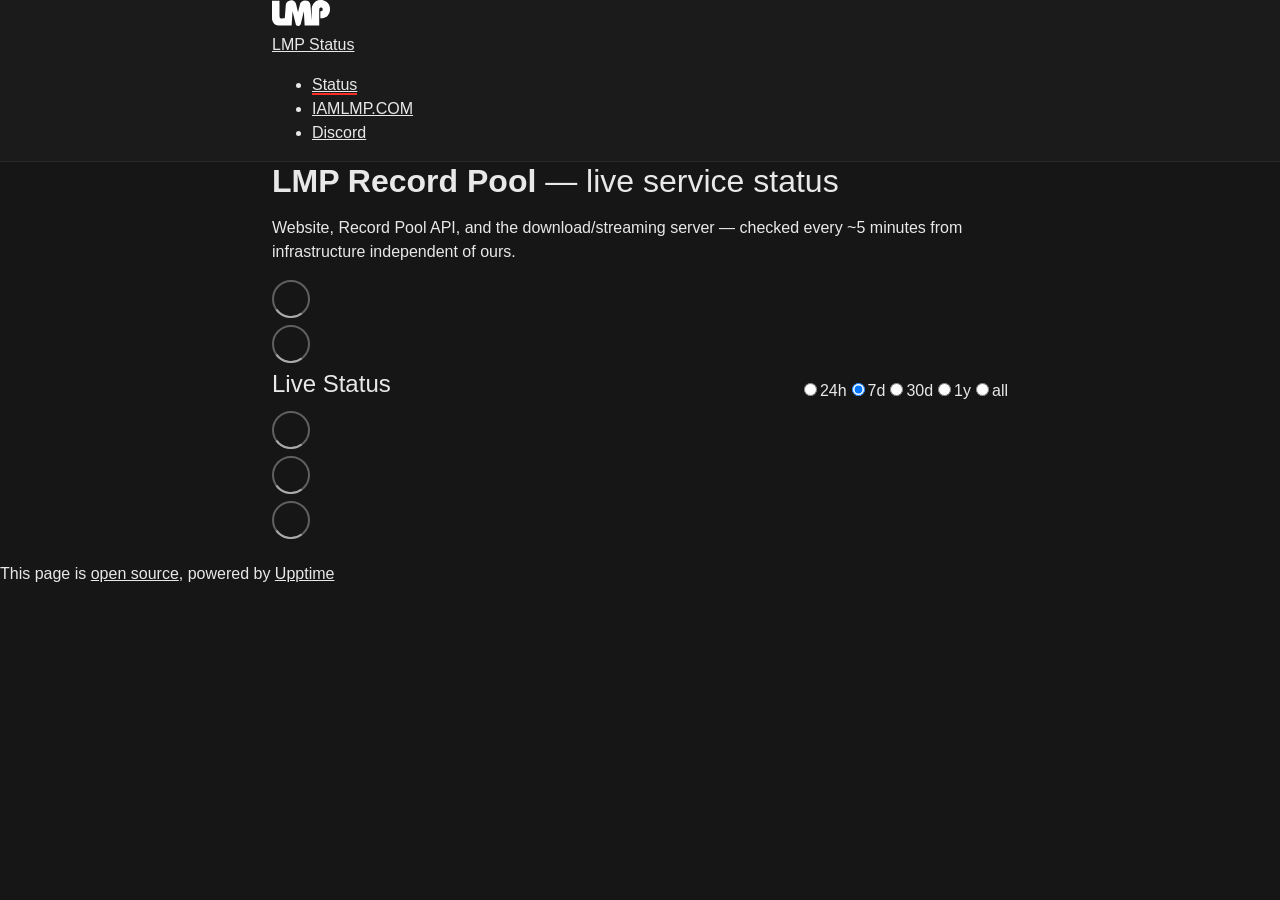
==== index.html @ c908ef2a "deploy: 20857ead0951f49eda1c70ce788fb8f68055d523" ====
<!DOCTYPE html> <html lang=en> <head> <meta charset=utf-8> <meta content="width=device-width,initial-scale=1" name=viewport> <meta content=#333333 name=theme-color> <base href=/lmp-status/ > <link href=manifest.json rel=manifest crossorigin=use-credentials> <script>__SAPPER__={baseUrl:"/lmp-status",preloaded:[void 0,{}]};if('serviceWorker' in navigator)navigator.serviceWorker.register('/lmp-status/service-worker.js');(function(){try{eval("async function x(){}");var main="/lmp-status/client/client.0de66238.js"}catch(e){main="/lmp-status/client/legacy/client.bda0bb89.js"};var s=document.createElement("script");try{new Function("if(0)import('')")();s.src=main;s.type="module";s.crossOrigin="use-credentials";}catch(e){s.src="/lmp-status/client/shimport@2.0.5.js";s.setAttribute("data-main",main);}document.head.appendChild(s);}());</script> <link href=client/client-31a52aa5.css rel=stylesheet><link href=client/createOctokit-a85f76c7.css rel=stylesheet><link href=client/index-b0b6455a.css rel=stylesheet> <title>LMP Status</title><link href=https://josefilion.github.io/lmp-status/lmp-theme.css rel=stylesheet><link href=https://JoseFilion.github.io/lmp-status/global.css rel=stylesheet><link href=https://josefilion.github.io/lmp-status/lmp-icon.svg rel=icon type=image/svg><link href=https://josefilion.github.io/lmp-status/lmp-icon.png rel=icon type=image/png> <link href=/lmp-status/client/client.0de66238.js rel=modulepreload as=script crossorigin=use-credentials><link href=/lmp-status/client/client-31a52aa5.css rel=preload as=style><link href=/lmp-status/client/index.54734a02.js rel=modulepreload as=script crossorigin=use-credentials><link href=/lmp-status/client/createOctokit.6a8e863b.js rel=modulepreload as=script crossorigin=use-credentials><link href=/lmp-status/client/inject_styles.803b7e80.js rel=modulepreload as=script crossorigin=use-credentials><link href=/lmp-status/client/createOctokit-a85f76c7.css rel=preload as=style><link href=/lmp-status/client/index-b0b6455a.css rel=preload as=style></head> <body> <div id=sapper> <nav class=svelte-a08hsz><div class="svelte-a08hsz container"><div><a href=https://JoseFilion.github.io/lmp-status class="svelte-a08hsz logo"><img alt="" class=svelte-a08hsz src=https://josefilion.github.io/lmp-status/lmp-logo.svg> <div>LMP Status</div></a></div> <ul class=svelte-a08hsz><li><a href=/ class=svelte-a08hsz target=_self aria-current=page>Status</a> <li><a href=https://www.iamlmp.com class=svelte-a08hsz target=_self>IAMLMP.COM</a> <li><a href=https://discord.gg/iamlmp class=svelte-a08hsz target=_self>Discord</a> </li> </ul></div> </nav> <main class=container> <header class=svelte-ngkazm><h1><strong>LMP Record Pool</strong> — live service status</h1> <p class="svelte-ngkazm lead">Website, Record Pool API, and the download/streaming server — checked every ~5 minutes from infrastructure independent of ours.</header> <section class=svelte-8lnl4f><div class="svelte-68jxue loading"><svg class=svelte-68jxue height=38 stroke=#aaa width=38 xmlns=http://www.w3.org/2000/svg><g fill=none fill-rule=evenodd><g stroke-width=2 transform="translate(1 1)"><circle cx=18 cy=18 r=18 stroke-opacity=.5></circle><path d="M36 18c0-9.94-8.06-18-18-18"><animateTransform attributeName=transform dur=1s from="0 18 18" repeatCount=indefinite to="360 18 18" type=rotate></animateTransform></path></g></g></svg></div> </section> <section class=svelte-8lnl4f><div class="svelte-68jxue loading"><svg class=svelte-68jxue height=38 stroke=#aaa width=38 xmlns=http://www.w3.org/2000/svg><g fill=none fill-rule=evenodd><g stroke-width=2 transform="translate(1 1)"><circle cx=18 cy=18 r=18 stroke-opacity=.5></circle><path d="M36 18c0-9.94-8.06-18-18-18"><animateTransform attributeName=transform dur=1s from="0 18 18" repeatCount=indefinite to="360 18 18" type=rotate></animateTransform></path></g></g></svg></div> </section> <div class="svelte-fqsq6s f changed"><h2>Live Status</h2> <form class="svelte-fqsq6s f r"><div><input class=svelte-fqsq6s id=data_day name=d type=radio value=day><label class=svelte-fqsq6s for=data_day>24h</label></div> <div><input class=svelte-fqsq6s id=data_week name=d type=radio value=week checked><label class=svelte-fqsq6s for=data_week>7d</label></div> <div><input class=svelte-fqsq6s id=data_month name=d type=radio value=month><label class=svelte-fqsq6s for=data_month>30d</label></div> <div><input class=svelte-fqsq6s id=data_year name=d type=radio value=year><label class=svelte-fqsq6s for=data_year>1y</label></div> <div><input class=svelte-fqsq6s id=data_all name=d type=radio value=all><label class=svelte-fqsq6s for=data_all>all</label></div></form></div> <section class="svelte-fqsq6s live-status"><div class="svelte-68jxue loading"><svg class=svelte-68jxue height=38 stroke=#aaa width=38 xmlns=http://www.w3.org/2000/svg><g fill=none fill-rule=evenodd><g stroke-width=2 transform="translate(1 1)"><circle cx=18 cy=18 r=18 stroke-opacity=.5></circle><path d="M36 18c0-9.94-8.06-18-18-18"><animateTransform attributeName=transform dur=1s from="0 18 18" repeatCount=indefinite to="360 18 18" type=rotate></animateTransform></path></g></g></svg></div> </section> <section><div class="svelte-68jxue loading"><svg class=svelte-68jxue height=38 stroke=#aaa width=38 xmlns=http://www.w3.org/2000/svg><g fill=none fill-rule=evenodd><g stroke-width=2 transform="translate(1 1)"><circle cx=18 cy=18 r=18 stroke-opacity=.5></circle><path d="M36 18c0-9.94-8.06-18-18-18"><animateTransform attributeName=transform dur=1s from="0 18 18" repeatCount=indefinite to="360 18 18" type=rotate></animateTransform></path></g></g></svg></div> </section> <section><div class="svelte-68jxue loading"><svg class=svelte-68jxue height=38 stroke=#aaa width=38 xmlns=http://www.w3.org/2000/svg><g fill=none fill-rule=evenodd><g stroke-width=2 transform="translate(1 1)"><circle cx=18 cy=18 r=18 stroke-opacity=.5></circle><path d="M36 18c0-9.94-8.06-18-18-18"><animateTransform attributeName=transform dur=1s from="0 18 18" repeatCount=indefinite to="360 18 18" type=rotate></animateTransform></path></g></g></svg></div></section></main> <footer class=svelte-jbr799><p>This page is <a href=https://github.com/JoseFilion/lmp-status>open source</a>, powered by <a href=https://upptime.js.org>Upptime</a></p> </footer></div> <script> try {
        if (typeof window !== "undefined" && window.navigator && navigator.serviceWorker) {
          navigator.serviceWorker.getRegistrations().then(function (registrations) {
            for (let registration of registrations) {
              registration.unregister();
            }
          });
        }
        if (typeof window !== "undefined" && "caches" in window) {
          caches.keys().then(function (keyList) {
            return Promise.all(
              keyList.map(function (key) {
                return caches.delete(key);
              })
            );
          });
        }
      } catch (error) {} </script>
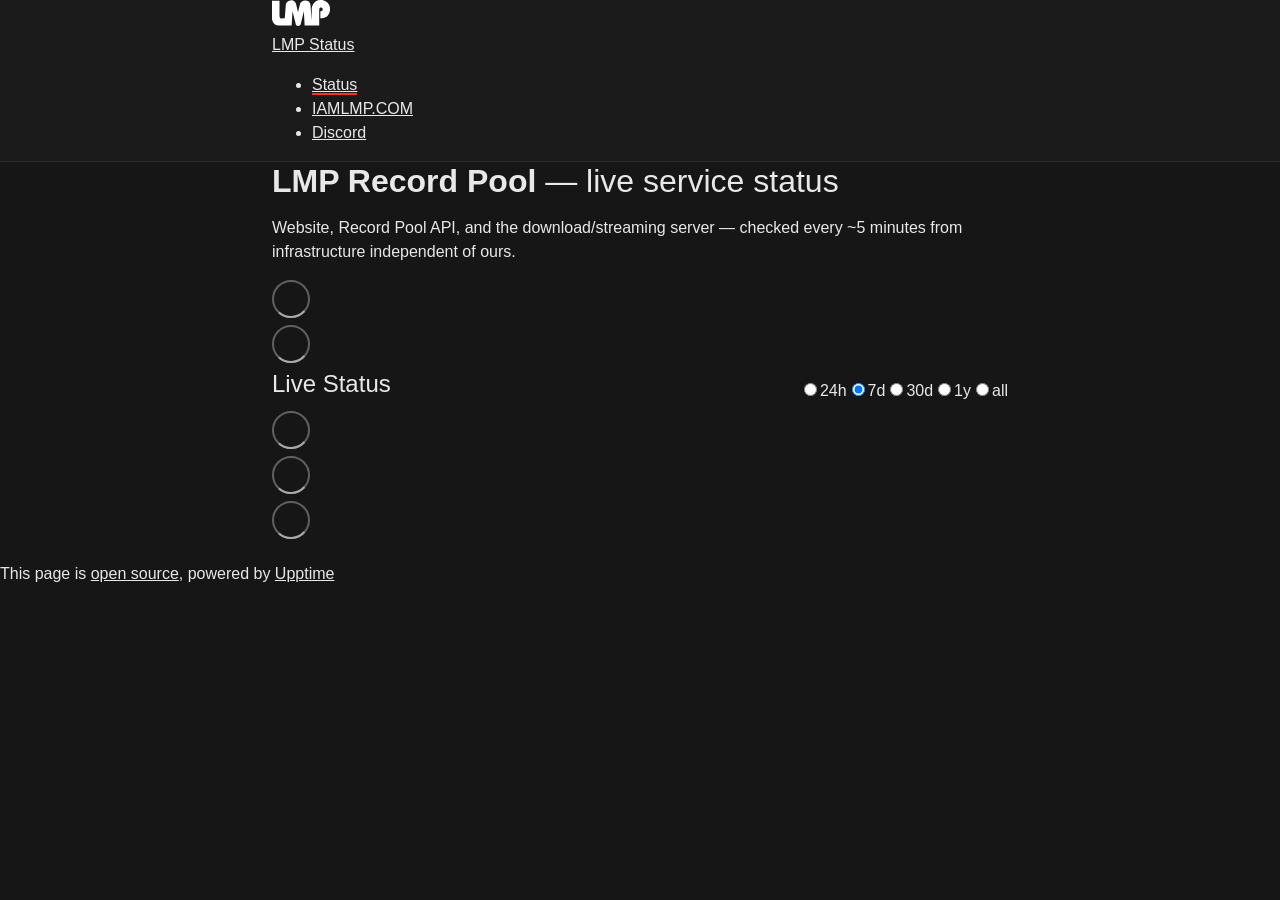
==== commit 3cf52d60: "deploy: 69a51c1f09f16b9203663007e5cf0c7b55660fea" ====
--- a/index.html
+++ b/index.html
@@ -1,4 +1,4 @@
-<!DOCTYPE html> <html lang=en> <head> <meta charset=utf-8> <meta content="width=device-width,initial-scale=1" name=viewport> <meta content=#333333 name=theme-color> <base href=/lmp-status/ > <link href=manifest.json rel=manifest crossorigin=use-credentials> <script>__SAPPER__={baseUrl:"/lmp-status",preloaded:[void 0,{}]};if('serviceWorker' in navigator)navigator.serviceWorker.register('/lmp-status/service-worker.js');(function(){try{eval("async function x(){}");var main="/lmp-status/client/client.0de66238.js"}catch(e){main="/lmp-status/client/legacy/client.bda0bb89.js"};var s=document.createElement("script");try{new Function("if(0)import('')")();s.src=main;s.type="module";s.crossOrigin="use-credentials";}catch(e){s.src="/lmp-status/client/shimport@2.0.5.js";s.setAttribute("data-main",main);}document.head.appendChild(s);}());</script> <link href=client/client-31a52aa5.css rel=stylesheet><link href=client/createOctokit-a85f76c7.css rel=stylesheet><link href=client/index-b0b6455a.css rel=stylesheet> <title>LMP Status</title><link href=https://josefilion.github.io/lmp-status/lmp-theme.css rel=stylesheet><link href=https://JoseFilion.github.io/lmp-status/global.css rel=stylesheet><link href=https://josefilion.github.io/lmp-status/lmp-icon.svg rel=icon type=image/svg><link href=https://josefilion.github.io/lmp-status/lmp-icon.png rel=icon type=image/png> <link href=/lmp-status/client/client.0de66238.js rel=modulepreload as=script crossorigin=use-credentials><link href=/lmp-status/client/client-31a52aa5.css rel=preload as=style><link href=/lmp-status/client/index.54734a02.js rel=modulepreload as=script crossorigin=use-credentials><link href=/lmp-status/client/createOctokit.6a8e863b.js rel=modulepreload as=script crossorigin=use-credentials><link href=/lmp-status/client/inject_styles.803b7e80.js rel=modulepreload as=script crossorigin=use-credentials><link href=/lmp-status/client/createOctokit-a85f76c7.css rel=preload as=style><link href=/lmp-status/client/index-b0b6455a.css rel=preload as=style></head> <body> <div id=sapper> <nav class=svelte-a08hsz><div class="svelte-a08hsz container"><div><a href=https://JoseFilion.github.io/lmp-status class="svelte-a08hsz logo"><img alt="" class=svelte-a08hsz src=https://josefilion.github.io/lmp-status/lmp-logo.svg> <div>LMP Status</div></a></div> <ul class=svelte-a08hsz><li><a href=/ class=svelte-a08hsz target=_self aria-current=page>Status</a> <li><a href=https://www.iamlmp.com class=svelte-a08hsz target=_self>IAMLMP.COM</a> <li><a href=https://discord.gg/iamlmp class=svelte-a08hsz target=_self>Discord</a> </li> </ul></div> </nav> <main class=container> <header class=svelte-ngkazm><h1><strong>LMP Record Pool</strong> — live service status</h1> <p class="svelte-ngkazm lead">Website, Record Pool API, and the download/streaming server — checked every ~5 minutes from infrastructure independent of ours.</header> <section class=svelte-8lnl4f><div class="svelte-68jxue loading"><svg class=svelte-68jxue height=38 stroke=#aaa width=38 xmlns=http://www.w3.org/2000/svg><g fill=none fill-rule=evenodd><g stroke-width=2 transform="translate(1 1)"><circle cx=18 cy=18 r=18 stroke-opacity=.5></circle><path d="M36 18c0-9.94-8.06-18-18-18"><animateTransform attributeName=transform dur=1s from="0 18 18" repeatCount=indefinite to="360 18 18" type=rotate></animateTransform></path></g></g></svg></div> </section> <section class=svelte-8lnl4f><div class="svelte-68jxue loading"><svg class=svelte-68jxue height=38 stroke=#aaa width=38 xmlns=http://www.w3.org/2000/svg><g fill=none fill-rule=evenodd><g stroke-width=2 transform="translate(1 1)"><circle cx=18 cy=18 r=18 stroke-opacity=.5></circle><path d="M36 18c0-9.94-8.06-18-18-18"><animateTransform attributeName=transform dur=1s from="0 18 18" repeatCount=indefinite to="360 18 18" type=rotate></animateTransform></path></g></g></svg></div> </section> <div class="svelte-fqsq6s f changed"><h2>Live Status</h2> <form class="svelte-fqsq6s f r"><div><input class=svelte-fqsq6s id=data_day name=d type=radio value=day><label class=svelte-fqsq6s for=data_day>24h</label></div> <div><input class=svelte-fqsq6s id=data_week name=d type=radio value=week checked><label class=svelte-fqsq6s for=data_week>7d</label></div> <div><input class=svelte-fqsq6s id=data_month name=d type=radio value=month><label class=svelte-fqsq6s for=data_month>30d</label></div> <div><input class=svelte-fqsq6s id=data_year name=d type=radio value=year><label class=svelte-fqsq6s for=data_year>1y</label></div> <div><input class=svelte-fqsq6s id=data_all name=d type=radio value=all><label class=svelte-fqsq6s for=data_all>all</label></div></form></div> <section class="svelte-fqsq6s live-status"><div class="svelte-68jxue loading"><svg class=svelte-68jxue height=38 stroke=#aaa width=38 xmlns=http://www.w3.org/2000/svg><g fill=none fill-rule=evenodd><g stroke-width=2 transform="translate(1 1)"><circle cx=18 cy=18 r=18 stroke-opacity=.5></circle><path d="M36 18c0-9.94-8.06-18-18-18"><animateTransform attributeName=transform dur=1s from="0 18 18" repeatCount=indefinite to="360 18 18" type=rotate></animateTransform></path></g></g></svg></div> </section> <section><div class="svelte-68jxue loading"><svg class=svelte-68jxue height=38 stroke=#aaa width=38 xmlns=http://www.w3.org/2000/svg><g fill=none fill-rule=evenodd><g stroke-width=2 transform="translate(1 1)"><circle cx=18 cy=18 r=18 stroke-opacity=.5></circle><path d="M36 18c0-9.94-8.06-18-18-18"><animateTransform attributeName=transform dur=1s from="0 18 18" repeatCount=indefinite to="360 18 18" type=rotate></animateTransform></path></g></g></svg></div> </section> <section><div class="svelte-68jxue loading"><svg class=svelte-68jxue height=38 stroke=#aaa width=38 xmlns=http://www.w3.org/2000/svg><g fill=none fill-rule=evenodd><g stroke-width=2 transform="translate(1 1)"><circle cx=18 cy=18 r=18 stroke-opacity=.5></circle><path d="M36 18c0-9.94-8.06-18-18-18"><animateTransform attributeName=transform dur=1s from="0 18 18" repeatCount=indefinite to="360 18 18" type=rotate></animateTransform></path></g></g></svg></div></section></main> <footer class=svelte-jbr799><p>This page is <a href=https://github.com/JoseFilion/lmp-status>open source</a>, powered by <a href=https://upptime.js.org>Upptime</a></p> </footer></div> <script> try {
+<!DOCTYPE html> <html lang=en> <head> <meta charset=utf-8> <meta content="width=device-width,initial-scale=1" name=viewport> <meta content=#333333 name=theme-color> <base href=/lmp-status/ > <link href=manifest.json rel=manifest crossorigin=use-credentials> <script>__SAPPER__={baseUrl:"/lmp-status",preloaded:[void 0,{}]};if('serviceWorker' in navigator)navigator.serviceWorker.register('/lmp-status/service-worker.js');(function(){try{eval("async function x(){}");var main="/lmp-status/client/client.36307938.js"}catch(e){main="/lmp-status/client/legacy/client.abb475fe.js"};var s=document.createElement("script");try{new Function("if(0)import('')")();s.src=main;s.type="module";s.crossOrigin="use-credentials";}catch(e){s.src="/lmp-status/client/shimport@2.0.5.js";s.setAttribute("data-main",main);}document.head.appendChild(s);}());</script> <link href=client/client-31a52aa5.css rel=stylesheet><link href=client/createOctokit-a85f76c7.css rel=stylesheet><link href=client/index-b0b6455a.css rel=stylesheet> <title>LMP Status</title><link href=https://josefilion.github.io/lmp-status/lmp-theme.css rel=stylesheet><link href=https://JoseFilion.github.io/lmp-status/global.css rel=stylesheet><link href=https://josefilion.github.io/lmp-status/lmp-icon.svg rel=icon type=image/svg><link href=https://josefilion.github.io/lmp-status/lmp-icon.png rel=icon type=image/png> <link href=/lmp-status/client/client.36307938.js rel=modulepreload as=script crossorigin=use-credentials><link href=/lmp-status/client/client-31a52aa5.css rel=preload as=style><link href=/lmp-status/client/index.d4880ffd.js rel=modulepreload as=script crossorigin=use-credentials><link href=/lmp-status/client/createOctokit.440fcef2.js rel=modulepreload as=script crossorigin=use-credentials><link href=/lmp-status/client/inject_styles.803b7e80.js rel=modulepreload as=script crossorigin=use-credentials><link href=/lmp-status/client/createOctokit-a85f76c7.css rel=preload as=style><link href=/lmp-status/client/index-b0b6455a.css rel=preload as=style></head> <body> <div id=sapper> <nav class=svelte-a08hsz><div class="svelte-a08hsz container"><div><a href=https://JoseFilion.github.io/lmp-status class="svelte-a08hsz logo"><img alt="" class=svelte-a08hsz src=https://josefilion.github.io/lmp-status/lmp-logo.svg> <div>LMP Status</div></a></div> <ul class=svelte-a08hsz><li><a href=/ class=svelte-a08hsz target=_self aria-current=page>Status</a> <li><a href=https://www.iamlmp.com class=svelte-a08hsz target=_self>IAMLMP.COM</a> <li><a href=https://discord.gg/iamlmp class=svelte-a08hsz target=_self>Discord</a> </li> </ul></div> </nav> <main class=container> <header class=svelte-ngkazm><h1><strong>LMP Record Pool</strong> — live service status</h1> <p class="svelte-ngkazm lead">Website, Record Pool API, and the download/streaming server — checked every ~5 minutes from infrastructure independent of ours.</header> <section class=svelte-8lnl4f><div class="svelte-68jxue loading"><svg class=svelte-68jxue height=38 stroke=#aaa width=38 xmlns=http://www.w3.org/2000/svg><g fill=none fill-rule=evenodd><g stroke-width=2 transform="translate(1 1)"><circle cx=18 cy=18 r=18 stroke-opacity=.5></circle><path d="M36 18c0-9.94-8.06-18-18-18"><animateTransform attributeName=transform dur=1s from="0 18 18" repeatCount=indefinite to="360 18 18" type=rotate></animateTransform></path></g></g></svg></div> </section> <section class=svelte-8lnl4f><div class="svelte-68jxue loading"><svg class=svelte-68jxue height=38 stroke=#aaa width=38 xmlns=http://www.w3.org/2000/svg><g fill=none fill-rule=evenodd><g stroke-width=2 transform="translate(1 1)"><circle cx=18 cy=18 r=18 stroke-opacity=.5></circle><path d="M36 18c0-9.94-8.06-18-18-18"><animateTransform attributeName=transform dur=1s from="0 18 18" repeatCount=indefinite to="360 18 18" type=rotate></animateTransform></path></g></g></svg></div> </section> <div class="svelte-fqsq6s f changed"><h2>Live Status</h2> <form class="svelte-fqsq6s f r"><div><input class=svelte-fqsq6s id=data_day name=d type=radio value=day><label class=svelte-fqsq6s for=data_day>24h</label></div> <div><input class=svelte-fqsq6s id=data_week name=d type=radio value=week checked><label class=svelte-fqsq6s for=data_week>7d</label></div> <div><input class=svelte-fqsq6s id=data_month name=d type=radio value=month><label class=svelte-fqsq6s for=data_month>30d</label></div> <div><input class=svelte-fqsq6s id=data_year name=d type=radio value=year><label class=svelte-fqsq6s for=data_year>1y</label></div> <div><input class=svelte-fqsq6s id=data_all name=d type=radio value=all><label class=svelte-fqsq6s for=data_all>all</label></div></form></div> <section class="svelte-fqsq6s live-status"><div class="svelte-68jxue loading"><svg class=svelte-68jxue height=38 stroke=#aaa width=38 xmlns=http://www.w3.org/2000/svg><g fill=none fill-rule=evenodd><g stroke-width=2 transform="translate(1 1)"><circle cx=18 cy=18 r=18 stroke-opacity=.5></circle><path d="M36 18c0-9.94-8.06-18-18-18"><animateTransform attributeName=transform dur=1s from="0 18 18" repeatCount=indefinite to="360 18 18" type=rotate></animateTransform></path></g></g></svg></div> </section> <section><div class="svelte-68jxue loading"><svg class=svelte-68jxue height=38 stroke=#aaa width=38 xmlns=http://www.w3.org/2000/svg><g fill=none fill-rule=evenodd><g stroke-width=2 transform="translate(1 1)"><circle cx=18 cy=18 r=18 stroke-opacity=.5></circle><path d="M36 18c0-9.94-8.06-18-18-18"><animateTransform attributeName=transform dur=1s from="0 18 18" repeatCount=indefinite to="360 18 18" type=rotate></animateTransform></path></g></g></svg></div> </section> <section><div class="svelte-68jxue loading"><svg class=svelte-68jxue height=38 stroke=#aaa width=38 xmlns=http://www.w3.org/2000/svg><g fill=none fill-rule=evenodd><g stroke-width=2 transform="translate(1 1)"><circle cx=18 cy=18 r=18 stroke-opacity=.5></circle><path d="M36 18c0-9.94-8.06-18-18-18"><animateTransform attributeName=transform dur=1s from="0 18 18" repeatCount=indefinite to="360 18 18" type=rotate></animateTransform></path></g></g></svg></div></section></main> <footer class=svelte-jbr799><p>This page is <a href=https://github.com/JoseFilion/lmp-status>open source</a>, powered by <a href=https://upptime.js.org>Upptime</a></p> </footer></div> <script> try {
         if (typeof window !== "undefined" && window.navigator && navigator.serviceWorker) {
           navigator.serviceWorker.getRegistrations().then(function (registrations) {
             for (let registration of registrations) {
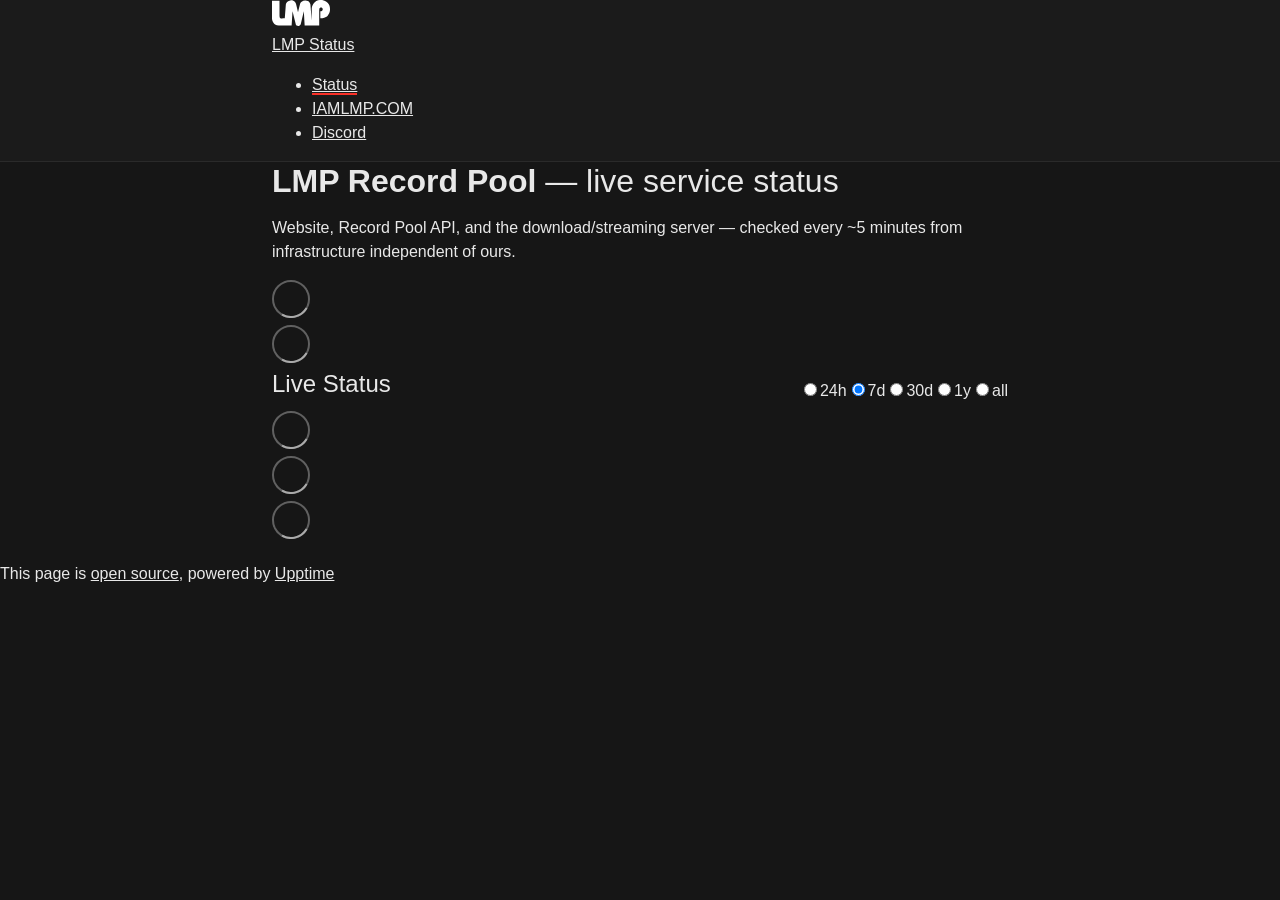
==== commit 2251b07a: "deploy: 211325500620f17f7110ccc3dd622b8aface6804" ====
--- a/index.html
+++ b/index.html
@@ -1,4 +1,4 @@
-<!DOCTYPE html> <html lang=en> <head> <meta charset=utf-8> <meta content="width=device-width,initial-scale=1" name=viewport> <meta content=#333333 name=theme-color> <base href=/lmp-status/ > <link href=manifest.json rel=manifest crossorigin=use-credentials> <script>__SAPPER__={baseUrl:"/lmp-status",preloaded:[void 0,{}]};if('serviceWorker' in navigator)navigator.serviceWorker.register('/lmp-status/service-worker.js');(function(){try{eval("async function x(){}");var main="/lmp-status/client/client.36307938.js"}catch(e){main="/lmp-status/client/legacy/client.abb475fe.js"};var s=document.createElement("script");try{new Function("if(0)import('')")();s.src=main;s.type="module";s.crossOrigin="use-credentials";}catch(e){s.src="/lmp-status/client/shimport@2.0.5.js";s.setAttribute("data-main",main);}document.head.appendChild(s);}());</script> <link href=client/client-31a52aa5.css rel=stylesheet><link href=client/createOctokit-a85f76c7.css rel=stylesheet><link href=client/index-b0b6455a.css rel=stylesheet> <title>LMP Status</title><link href=https://josefilion.github.io/lmp-status/lmp-theme.css rel=stylesheet><link href=https://JoseFilion.github.io/lmp-status/global.css rel=stylesheet><link href=https://josefilion.github.io/lmp-status/lmp-icon.svg rel=icon type=image/svg><link href=https://josefilion.github.io/lmp-status/lmp-icon.png rel=icon type=image/png> <link href=/lmp-status/client/client.36307938.js rel=modulepreload as=script crossorigin=use-credentials><link href=/lmp-status/client/client-31a52aa5.css rel=preload as=style><link href=/lmp-status/client/index.d4880ffd.js rel=modulepreload as=script crossorigin=use-credentials><link href=/lmp-status/client/createOctokit.440fcef2.js rel=modulepreload as=script crossorigin=use-credentials><link href=/lmp-status/client/inject_styles.803b7e80.js rel=modulepreload as=script crossorigin=use-credentials><link href=/lmp-status/client/createOctokit-a85f76c7.css rel=preload as=style><link href=/lmp-status/client/index-b0b6455a.css rel=preload as=style></head> <body> <div id=sapper> <nav class=svelte-a08hsz><div class="svelte-a08hsz container"><div><a href=https://JoseFilion.github.io/lmp-status class="svelte-a08hsz logo"><img alt="" class=svelte-a08hsz src=https://josefilion.github.io/lmp-status/lmp-logo.svg> <div>LMP Status</div></a></div> <ul class=svelte-a08hsz><li><a href=/ class=svelte-a08hsz target=_self aria-current=page>Status</a> <li><a href=https://www.iamlmp.com class=svelte-a08hsz target=_self>IAMLMP.COM</a> <li><a href=https://discord.gg/iamlmp class=svelte-a08hsz target=_self>Discord</a> </li> </ul></div> </nav> <main class=container> <header class=svelte-ngkazm><h1><strong>LMP Record Pool</strong> — live service status</h1> <p class="svelte-ngkazm lead">Website, Record Pool API, and the download/streaming server — checked every ~5 minutes from infrastructure independent of ours.</header> <section class=svelte-8lnl4f><div class="svelte-68jxue loading"><svg class=svelte-68jxue height=38 stroke=#aaa width=38 xmlns=http://www.w3.org/2000/svg><g fill=none fill-rule=evenodd><g stroke-width=2 transform="translate(1 1)"><circle cx=18 cy=18 r=18 stroke-opacity=.5></circle><path d="M36 18c0-9.94-8.06-18-18-18"><animateTransform attributeName=transform dur=1s from="0 18 18" repeatCount=indefinite to="360 18 18" type=rotate></animateTransform></path></g></g></svg></div> </section> <section class=svelte-8lnl4f><div class="svelte-68jxue loading"><svg class=svelte-68jxue height=38 stroke=#aaa width=38 xmlns=http://www.w3.org/2000/svg><g fill=none fill-rule=evenodd><g stroke-width=2 transform="translate(1 1)"><circle cx=18 cy=18 r=18 stroke-opacity=.5></circle><path d="M36 18c0-9.94-8.06-18-18-18"><animateTransform attributeName=transform dur=1s from="0 18 18" repeatCount=indefinite to="360 18 18" type=rotate></animateTransform></path></g></g></svg></div> </section> <div class="svelte-fqsq6s f changed"><h2>Live Status</h2> <form class="svelte-fqsq6s f r"><div><input class=svelte-fqsq6s id=data_day name=d type=radio value=day><label class=svelte-fqsq6s for=data_day>24h</label></div> <div><input class=svelte-fqsq6s id=data_week name=d type=radio value=week checked><label class=svelte-fqsq6s for=data_week>7d</label></div> <div><input class=svelte-fqsq6s id=data_month name=d type=radio value=month><label class=svelte-fqsq6s for=data_month>30d</label></div> <div><input class=svelte-fqsq6s id=data_year name=d type=radio value=year><label class=svelte-fqsq6s for=data_year>1y</label></div> <div><input class=svelte-fqsq6s id=data_all name=d type=radio value=all><label class=svelte-fqsq6s for=data_all>all</label></div></form></div> <section class="svelte-fqsq6s live-status"><div class="svelte-68jxue loading"><svg class=svelte-68jxue height=38 stroke=#aaa width=38 xmlns=http://www.w3.org/2000/svg><g fill=none fill-rule=evenodd><g stroke-width=2 transform="translate(1 1)"><circle cx=18 cy=18 r=18 stroke-opacity=.5></circle><path d="M36 18c0-9.94-8.06-18-18-18"><animateTransform attributeName=transform dur=1s from="0 18 18" repeatCount=indefinite to="360 18 18" type=rotate></animateTransform></path></g></g></svg></div> </section> <section><div class="svelte-68jxue loading"><svg class=svelte-68jxue height=38 stroke=#aaa width=38 xmlns=http://www.w3.org/2000/svg><g fill=none fill-rule=evenodd><g stroke-width=2 transform="translate(1 1)"><circle cx=18 cy=18 r=18 stroke-opacity=.5></circle><path d="M36 18c0-9.94-8.06-18-18-18"><animateTransform attributeName=transform dur=1s from="0 18 18" repeatCount=indefinite to="360 18 18" type=rotate></animateTransform></path></g></g></svg></div> </section> <section><div class="svelte-68jxue loading"><svg class=svelte-68jxue height=38 stroke=#aaa width=38 xmlns=http://www.w3.org/2000/svg><g fill=none fill-rule=evenodd><g stroke-width=2 transform="translate(1 1)"><circle cx=18 cy=18 r=18 stroke-opacity=.5></circle><path d="M36 18c0-9.94-8.06-18-18-18"><animateTransform attributeName=transform dur=1s from="0 18 18" repeatCount=indefinite to="360 18 18" type=rotate></animateTransform></path></g></g></svg></div></section></main> <footer class=svelte-jbr799><p>This page is <a href=https://github.com/JoseFilion/lmp-status>open source</a>, powered by <a href=https://upptime.js.org>Upptime</a></p> </footer></div> <script> try {
+<!DOCTYPE html> <html lang=en> <head> <meta charset=utf-8> <meta content="width=device-width,initial-scale=1" name=viewport> <meta content=#333333 name=theme-color> <base href=/lmp-status/ > <link href=manifest.json rel=manifest crossorigin=use-credentials> <script>__SAPPER__={baseUrl:"/lmp-status",preloaded:[void 0,{}]};if('serviceWorker' in navigator)navigator.serviceWorker.register('/lmp-status/service-worker.js');(function(){try{eval("async function x(){}");var main="/lmp-status/client/client.a276aeda.js"}catch(e){main="/lmp-status/client/legacy/client.efc2a662.js"};var s=document.createElement("script");try{new Function("if(0)import('')")();s.src=main;s.type="module";s.crossOrigin="use-credentials";}catch(e){s.src="/lmp-status/client/shimport@2.0.5.js";s.setAttribute("data-main",main);}document.head.appendChild(s);}());</script> <link href=client/client-31a52aa5.css rel=stylesheet><link href=client/createOctokit-a85f76c7.css rel=stylesheet><link href=client/index-b0b6455a.css rel=stylesheet> <title>LMP Status</title><link href=https://josefilion.github.io/lmp-status/lmp-theme.css rel=stylesheet><link href=https://JoseFilion.github.io/lmp-status/global.css rel=stylesheet><link href=https://josefilion.github.io/lmp-status/lmp-icon.svg rel=icon type=image/svg><link href=https://josefilion.github.io/lmp-status/lmp-icon.png rel=icon type=image/png> <link href=/lmp-status/client/client.a276aeda.js rel=modulepreload as=script crossorigin=use-credentials><link href=/lmp-status/client/client-31a52aa5.css rel=preload as=style><link href=/lmp-status/client/index.b270a0f1.js rel=modulepreload as=script crossorigin=use-credentials><link href=/lmp-status/client/createOctokit.67279ad5.js rel=modulepreload as=script crossorigin=use-credentials><link href=/lmp-status/client/inject_styles.803b7e80.js rel=modulepreload as=script crossorigin=use-credentials><link href=/lmp-status/client/createOctokit-a85f76c7.css rel=preload as=style><link href=/lmp-status/client/index-b0b6455a.css rel=preload as=style></head> <body> <div id=sapper> <nav class=svelte-a08hsz><div class="svelte-a08hsz container"><div><a href=https://JoseFilion.github.io/lmp-status class="svelte-a08hsz logo"><img alt="" class=svelte-a08hsz src=https://josefilion.github.io/lmp-status/lmp-logo.svg> <div>LMP Status</div></a></div> <ul class=svelte-a08hsz><li><a href=/ class=svelte-a08hsz target=_self aria-current=page>Status</a> <li><a href=https://www.iamlmp.com class=svelte-a08hsz target=_self>IAMLMP.COM</a> <li><a href=https://discord.gg/iamlmp class=svelte-a08hsz target=_self>Discord</a> </li> </ul></div> </nav> <main class=container> <header class=svelte-ngkazm><h1><strong>LMP Record Pool</strong> — live service status</h1> <p class="svelte-ngkazm lead">Website, Record Pool API, and the download/streaming server — checked every ~5 minutes from infrastructure independent of ours.</header> <section class=svelte-8lnl4f><div class="svelte-68jxue loading"><svg class=svelte-68jxue height=38 stroke=#aaa width=38 xmlns=http://www.w3.org/2000/svg><g fill=none fill-rule=evenodd><g stroke-width=2 transform="translate(1 1)"><circle cx=18 cy=18 r=18 stroke-opacity=.5></circle><path d="M36 18c0-9.94-8.06-18-18-18"><animateTransform attributeName=transform dur=1s from="0 18 18" repeatCount=indefinite to="360 18 18" type=rotate></animateTransform></path></g></g></svg></div> </section> <section class=svelte-8lnl4f><div class="svelte-68jxue loading"><svg class=svelte-68jxue height=38 stroke=#aaa width=38 xmlns=http://www.w3.org/2000/svg><g fill=none fill-rule=evenodd><g stroke-width=2 transform="translate(1 1)"><circle cx=18 cy=18 r=18 stroke-opacity=.5></circle><path d="M36 18c0-9.94-8.06-18-18-18"><animateTransform attributeName=transform dur=1s from="0 18 18" repeatCount=indefinite to="360 18 18" type=rotate></animateTransform></path></g></g></svg></div> </section> <div class="svelte-fqsq6s f changed"><h2>Live Status</h2> <form class="svelte-fqsq6s f r"><div><input class=svelte-fqsq6s id=data_day name=d type=radio value=day><label class=svelte-fqsq6s for=data_day>24h</label></div> <div><input class=svelte-fqsq6s id=data_week name=d type=radio value=week checked><label class=svelte-fqsq6s for=data_week>7d</label></div> <div><input class=svelte-fqsq6s id=data_month name=d type=radio value=month><label class=svelte-fqsq6s for=data_month>30d</label></div> <div><input class=svelte-fqsq6s id=data_year name=d type=radio value=year><label class=svelte-fqsq6s for=data_year>1y</label></div> <div><input class=svelte-fqsq6s id=data_all name=d type=radio value=all><label class=svelte-fqsq6s for=data_all>all</label></div></form></div> <section class="svelte-fqsq6s live-status"><div class="svelte-68jxue loading"><svg class=svelte-68jxue height=38 stroke=#aaa width=38 xmlns=http://www.w3.org/2000/svg><g fill=none fill-rule=evenodd><g stroke-width=2 transform="translate(1 1)"><circle cx=18 cy=18 r=18 stroke-opacity=.5></circle><path d="M36 18c0-9.94-8.06-18-18-18"><animateTransform attributeName=transform dur=1s from="0 18 18" repeatCount=indefinite to="360 18 18" type=rotate></animateTransform></path></g></g></svg></div> </section> <section><div class="svelte-68jxue loading"><svg class=svelte-68jxue height=38 stroke=#aaa width=38 xmlns=http://www.w3.org/2000/svg><g fill=none fill-rule=evenodd><g stroke-width=2 transform="translate(1 1)"><circle cx=18 cy=18 r=18 stroke-opacity=.5></circle><path d="M36 18c0-9.94-8.06-18-18-18"><animateTransform attributeName=transform dur=1s from="0 18 18" repeatCount=indefinite to="360 18 18" type=rotate></animateTransform></path></g></g></svg></div> </section> <section><div class="svelte-68jxue loading"><svg class=svelte-68jxue height=38 stroke=#aaa width=38 xmlns=http://www.w3.org/2000/svg><g fill=none fill-rule=evenodd><g stroke-width=2 transform="translate(1 1)"><circle cx=18 cy=18 r=18 stroke-opacity=.5></circle><path d="M36 18c0-9.94-8.06-18-18-18"><animateTransform attributeName=transform dur=1s from="0 18 18" repeatCount=indefinite to="360 18 18" type=rotate></animateTransform></path></g></g></svg></div></section></main> <footer class=svelte-jbr799><p>This page is <a href=https://github.com/JoseFilion/lmp-status>open source</a>, powered by <a href=https://upptime.js.org>Upptime</a></p> </footer></div> <script> try {
         if (typeof window !== "undefined" && window.navigator && navigator.serviceWorker) {
           navigator.serviceWorker.getRegistrations().then(function (registrations) {
             for (let registration of registrations) {
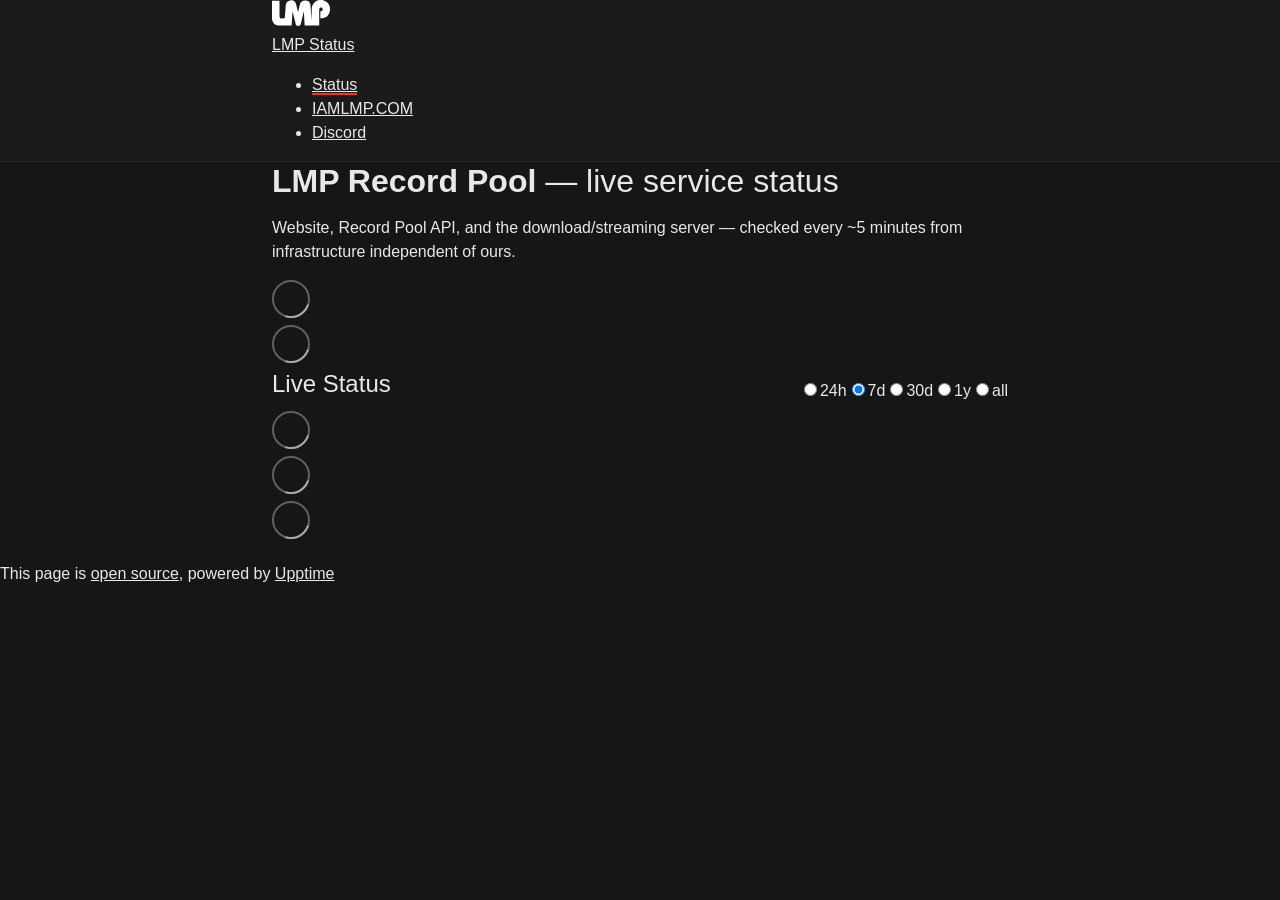
==== commit 03341bc6: "deploy: 73dc2e738f5962bb4aadfa7133a1385e0109d09b" ====
--- a/index.html
+++ b/index.html
@@ -1,4 +1,4 @@
-<!DOCTYPE html> <html lang=en> <head> <meta charset=utf-8> <meta content="width=device-width,initial-scale=1" name=viewport> <meta content=#333333 name=theme-color> <base href=/lmp-status/ > <link href=manifest.json rel=manifest crossorigin=use-credentials> <script>__SAPPER__={baseUrl:"/lmp-status",preloaded:[void 0,{}]};if('serviceWorker' in navigator)navigator.serviceWorker.register('/lmp-status/service-worker.js');(function(){try{eval("async function x(){}");var main="/lmp-status/client/client.a276aeda.js"}catch(e){main="/lmp-status/client/legacy/client.efc2a662.js"};var s=document.createElement("script");try{new Function("if(0)import('')")();s.src=main;s.type="module";s.crossOrigin="use-credentials";}catch(e){s.src="/lmp-status/client/shimport@2.0.5.js";s.setAttribute("data-main",main);}document.head.appendChild(s);}());</script> <link href=client/client-31a52aa5.css rel=stylesheet><link href=client/createOctokit-a85f76c7.css rel=stylesheet><link href=client/index-b0b6455a.css rel=stylesheet> <title>LMP Status</title><link href=https://josefilion.github.io/lmp-status/lmp-theme.css rel=stylesheet><link href=https://JoseFilion.github.io/lmp-status/global.css rel=stylesheet><link href=https://josefilion.github.io/lmp-status/lmp-icon.svg rel=icon type=image/svg><link href=https://josefilion.github.io/lmp-status/lmp-icon.png rel=icon type=image/png> <link href=/lmp-status/client/client.a276aeda.js rel=modulepreload as=script crossorigin=use-credentials><link href=/lmp-status/client/client-31a52aa5.css rel=preload as=style><link href=/lmp-status/client/index.b270a0f1.js rel=modulepreload as=script crossorigin=use-credentials><link href=/lmp-status/client/createOctokit.67279ad5.js rel=modulepreload as=script crossorigin=use-credentials><link href=/lmp-status/client/inject_styles.803b7e80.js rel=modulepreload as=script crossorigin=use-credentials><link href=/lmp-status/client/createOctokit-a85f76c7.css rel=preload as=style><link href=/lmp-status/client/index-b0b6455a.css rel=preload as=style></head> <body> <div id=sapper> <nav class=svelte-a08hsz><div class="svelte-a08hsz container"><div><a href=https://JoseFilion.github.io/lmp-status class="svelte-a08hsz logo"><img alt="" class=svelte-a08hsz src=https://josefilion.github.io/lmp-status/lmp-logo.svg> <div>LMP Status</div></a></div> <ul class=svelte-a08hsz><li><a href=/ class=svelte-a08hsz target=_self aria-current=page>Status</a> <li><a href=https://www.iamlmp.com class=svelte-a08hsz target=_self>IAMLMP.COM</a> <li><a href=https://discord.gg/iamlmp class=svelte-a08hsz target=_self>Discord</a> </li> </ul></div> </nav> <main class=container> <header class=svelte-ngkazm><h1><strong>LMP Record Pool</strong> — live service status</h1> <p class="svelte-ngkazm lead">Website, Record Pool API, and the download/streaming server — checked every ~5 minutes from infrastructure independent of ours.</header> <section class=svelte-8lnl4f><div class="svelte-68jxue loading"><svg class=svelte-68jxue height=38 stroke=#aaa width=38 xmlns=http://www.w3.org/2000/svg><g fill=none fill-rule=evenodd><g stroke-width=2 transform="translate(1 1)"><circle cx=18 cy=18 r=18 stroke-opacity=.5></circle><path d="M36 18c0-9.94-8.06-18-18-18"><animateTransform attributeName=transform dur=1s from="0 18 18" repeatCount=indefinite to="360 18 18" type=rotate></animateTransform></path></g></g></svg></div> </section> <section class=svelte-8lnl4f><div class="svelte-68jxue loading"><svg class=svelte-68jxue height=38 stroke=#aaa width=38 xmlns=http://www.w3.org/2000/svg><g fill=none fill-rule=evenodd><g stroke-width=2 transform="translate(1 1)"><circle cx=18 cy=18 r=18 stroke-opacity=.5></circle><path d="M36 18c0-9.94-8.06-18-18-18"><animateTransform attributeName=transform dur=1s from="0 18 18" repeatCount=indefinite to="360 18 18" type=rotate></animateTransform></path></g></g></svg></div> </section> <div class="svelte-fqsq6s f changed"><h2>Live Status</h2> <form class="svelte-fqsq6s f r"><div><input class=svelte-fqsq6s id=data_day name=d type=radio value=day><label class=svelte-fqsq6s for=data_day>24h</label></div> <div><input class=svelte-fqsq6s id=data_week name=d type=radio value=week checked><label class=svelte-fqsq6s for=data_week>7d</label></div> <div><input class=svelte-fqsq6s id=data_month name=d type=radio value=month><label class=svelte-fqsq6s for=data_month>30d</label></div> <div><input class=svelte-fqsq6s id=data_year name=d type=radio value=year><label class=svelte-fqsq6s for=data_year>1y</label></div> <div><input class=svelte-fqsq6s id=data_all name=d type=radio value=all><label class=svelte-fqsq6s for=data_all>all</label></div></form></div> <section class="svelte-fqsq6s live-status"><div class="svelte-68jxue loading"><svg class=svelte-68jxue height=38 stroke=#aaa width=38 xmlns=http://www.w3.org/2000/svg><g fill=none fill-rule=evenodd><g stroke-width=2 transform="translate(1 1)"><circle cx=18 cy=18 r=18 stroke-opacity=.5></circle><path d="M36 18c0-9.94-8.06-18-18-18"><animateTransform attributeName=transform dur=1s from="0 18 18" repeatCount=indefinite to="360 18 18" type=rotate></animateTransform></path></g></g></svg></div> </section> <section><div class="svelte-68jxue loading"><svg class=svelte-68jxue height=38 stroke=#aaa width=38 xmlns=http://www.w3.org/2000/svg><g fill=none fill-rule=evenodd><g stroke-width=2 transform="translate(1 1)"><circle cx=18 cy=18 r=18 stroke-opacity=.5></circle><path d="M36 18c0-9.94-8.06-18-18-18"><animateTransform attributeName=transform dur=1s from="0 18 18" repeatCount=indefinite to="360 18 18" type=rotate></animateTransform></path></g></g></svg></div> </section> <section><div class="svelte-68jxue loading"><svg class=svelte-68jxue height=38 stroke=#aaa width=38 xmlns=http://www.w3.org/2000/svg><g fill=none fill-rule=evenodd><g stroke-width=2 transform="translate(1 1)"><circle cx=18 cy=18 r=18 stroke-opacity=.5></circle><path d="M36 18c0-9.94-8.06-18-18-18"><animateTransform attributeName=transform dur=1s from="0 18 18" repeatCount=indefinite to="360 18 18" type=rotate></animateTransform></path></g></g></svg></div></section></main> <footer class=svelte-jbr799><p>This page is <a href=https://github.com/JoseFilion/lmp-status>open source</a>, powered by <a href=https://upptime.js.org>Upptime</a></p> </footer></div> <script> try {
+<!DOCTYPE html> <html lang=en> <head> <meta charset=utf-8> <meta content="width=device-width,initial-scale=1" name=viewport> <meta content=#333333 name=theme-color> <base href=/lmp-status/ > <link href=manifest.json rel=manifest crossorigin=use-credentials> <script>__SAPPER__={baseUrl:"/lmp-status",preloaded:[void 0,{}]};if('serviceWorker' in navigator)navigator.serviceWorker.register('/lmp-status/service-worker.js');(function(){try{eval("async function x(){}");var main="/lmp-status/client/client.4c2c1f86.js"}catch(e){main="/lmp-status/client/legacy/client.7eb548ff.js"};var s=document.createElement("script");try{new Function("if(0)import('')")();s.src=main;s.type="module";s.crossOrigin="use-credentials";}catch(e){s.src="/lmp-status/client/shimport@2.0.5.js";s.setAttribute("data-main",main);}document.head.appendChild(s);}());</script> <link href=client/client-31a52aa5.css rel=stylesheet><link href=client/createOctokit-a85f76c7.css rel=stylesheet><link href=client/index-b0b6455a.css rel=stylesheet> <title>LMP Status</title><link href=https://josefilion.github.io/lmp-status/lmp-theme.css rel=stylesheet><link href=https://JoseFilion.github.io/lmp-status/global.css rel=stylesheet><link href=https://josefilion.github.io/lmp-status/lmp-icon.svg rel=icon type=image/svg><link href=https://josefilion.github.io/lmp-status/lmp-icon.png rel=icon type=image/png> <link href=/lmp-status/client/client.4c2c1f86.js rel=modulepreload as=script crossorigin=use-credentials><link href=/lmp-status/client/client-31a52aa5.css rel=preload as=style><link href=/lmp-status/client/index.c5dd2111.js rel=modulepreload as=script crossorigin=use-credentials><link href=/lmp-status/client/createOctokit.7749ee7f.js rel=modulepreload as=script crossorigin=use-credentials><link href=/lmp-status/client/inject_styles.803b7e80.js rel=modulepreload as=script crossorigin=use-credentials><link href=/lmp-status/client/createOctokit-a85f76c7.css rel=preload as=style><link href=/lmp-status/client/index-b0b6455a.css rel=preload as=style></head> <body> <div id=sapper> <nav class=svelte-a08hsz><div class="svelte-a08hsz container"><div><a href=https://JoseFilion.github.io/lmp-status class="svelte-a08hsz logo"><img alt="" class=svelte-a08hsz src=https://josefilion.github.io/lmp-status/lmp-logo.svg> <div>LMP Status</div></a></div> <ul class=svelte-a08hsz><li><a href=/ class=svelte-a08hsz target=_self aria-current=page>Status</a> <li><a href=https://www.iamlmp.com class=svelte-a08hsz target=_self>IAMLMP.COM</a> <li><a href=https://discord.gg/iamlmp class=svelte-a08hsz target=_self>Discord</a> </li> </ul></div> </nav> <main class=container> <header class=svelte-ngkazm><h1><strong>LMP Record Pool</strong> — live service status</h1> <p class="svelte-ngkazm lead">Website, Record Pool API, and the download/streaming server — checked every ~5 minutes from infrastructure independent of ours.</header> <section class=svelte-8lnl4f><div class="svelte-68jxue loading"><svg class=svelte-68jxue height=38 stroke=#aaa width=38 xmlns=http://www.w3.org/2000/svg><g fill=none fill-rule=evenodd><g stroke-width=2 transform="translate(1 1)"><circle cx=18 cy=18 r=18 stroke-opacity=.5></circle><path d="M36 18c0-9.94-8.06-18-18-18"><animateTransform attributeName=transform dur=1s from="0 18 18" repeatCount=indefinite to="360 18 18" type=rotate></animateTransform></path></g></g></svg></div> </section> <section class=svelte-8lnl4f><div class="svelte-68jxue loading"><svg class=svelte-68jxue height=38 stroke=#aaa width=38 xmlns=http://www.w3.org/2000/svg><g fill=none fill-rule=evenodd><g stroke-width=2 transform="translate(1 1)"><circle cx=18 cy=18 r=18 stroke-opacity=.5></circle><path d="M36 18c0-9.94-8.06-18-18-18"><animateTransform attributeName=transform dur=1s from="0 18 18" repeatCount=indefinite to="360 18 18" type=rotate></animateTransform></path></g></g></svg></div> </section> <div class="svelte-fqsq6s f changed"><h2>Live Status</h2> <form class="svelte-fqsq6s f r"><div><input class=svelte-fqsq6s id=data_day name=d type=radio value=day><label class=svelte-fqsq6s for=data_day>24h</label></div> <div><input class=svelte-fqsq6s id=data_week name=d type=radio value=week checked><label class=svelte-fqsq6s for=data_week>7d</label></div> <div><input class=svelte-fqsq6s id=data_month name=d type=radio value=month><label class=svelte-fqsq6s for=data_month>30d</label></div> <div><input class=svelte-fqsq6s id=data_year name=d type=radio value=year><label class=svelte-fqsq6s for=data_year>1y</label></div> <div><input class=svelte-fqsq6s id=data_all name=d type=radio value=all><label class=svelte-fqsq6s for=data_all>all</label></div></form></div> <section class="svelte-fqsq6s live-status"><div class="svelte-68jxue loading"><svg class=svelte-68jxue height=38 stroke=#aaa width=38 xmlns=http://www.w3.org/2000/svg><g fill=none fill-rule=evenodd><g stroke-width=2 transform="translate(1 1)"><circle cx=18 cy=18 r=18 stroke-opacity=.5></circle><path d="M36 18c0-9.94-8.06-18-18-18"><animateTransform attributeName=transform dur=1s from="0 18 18" repeatCount=indefinite to="360 18 18" type=rotate></animateTransform></path></g></g></svg></div> </section> <section><div class="svelte-68jxue loading"><svg class=svelte-68jxue height=38 stroke=#aaa width=38 xmlns=http://www.w3.org/2000/svg><g fill=none fill-rule=evenodd><g stroke-width=2 transform="translate(1 1)"><circle cx=18 cy=18 r=18 stroke-opacity=.5></circle><path d="M36 18c0-9.94-8.06-18-18-18"><animateTransform attributeName=transform dur=1s from="0 18 18" repeatCount=indefinite to="360 18 18" type=rotate></animateTransform></path></g></g></svg></div> </section> <section><div class="svelte-68jxue loading"><svg class=svelte-68jxue height=38 stroke=#aaa width=38 xmlns=http://www.w3.org/2000/svg><g fill=none fill-rule=evenodd><g stroke-width=2 transform="translate(1 1)"><circle cx=18 cy=18 r=18 stroke-opacity=.5></circle><path d="M36 18c0-9.94-8.06-18-18-18"><animateTransform attributeName=transform dur=1s from="0 18 18" repeatCount=indefinite to="360 18 18" type=rotate></animateTransform></path></g></g></svg></div></section></main> <footer class=svelte-jbr799><p>This page is <a href=https://github.com/JoseFilion/lmp-status>open source</a>, powered by <a href=https://upptime.js.org>Upptime</a></p> </footer></div> <script> try {
         if (typeof window !== "undefined" && window.navigator && navigator.serviceWorker) {
           navigator.serviceWorker.getRegistrations().then(function (registrations) {
             for (let registration of registrations) {
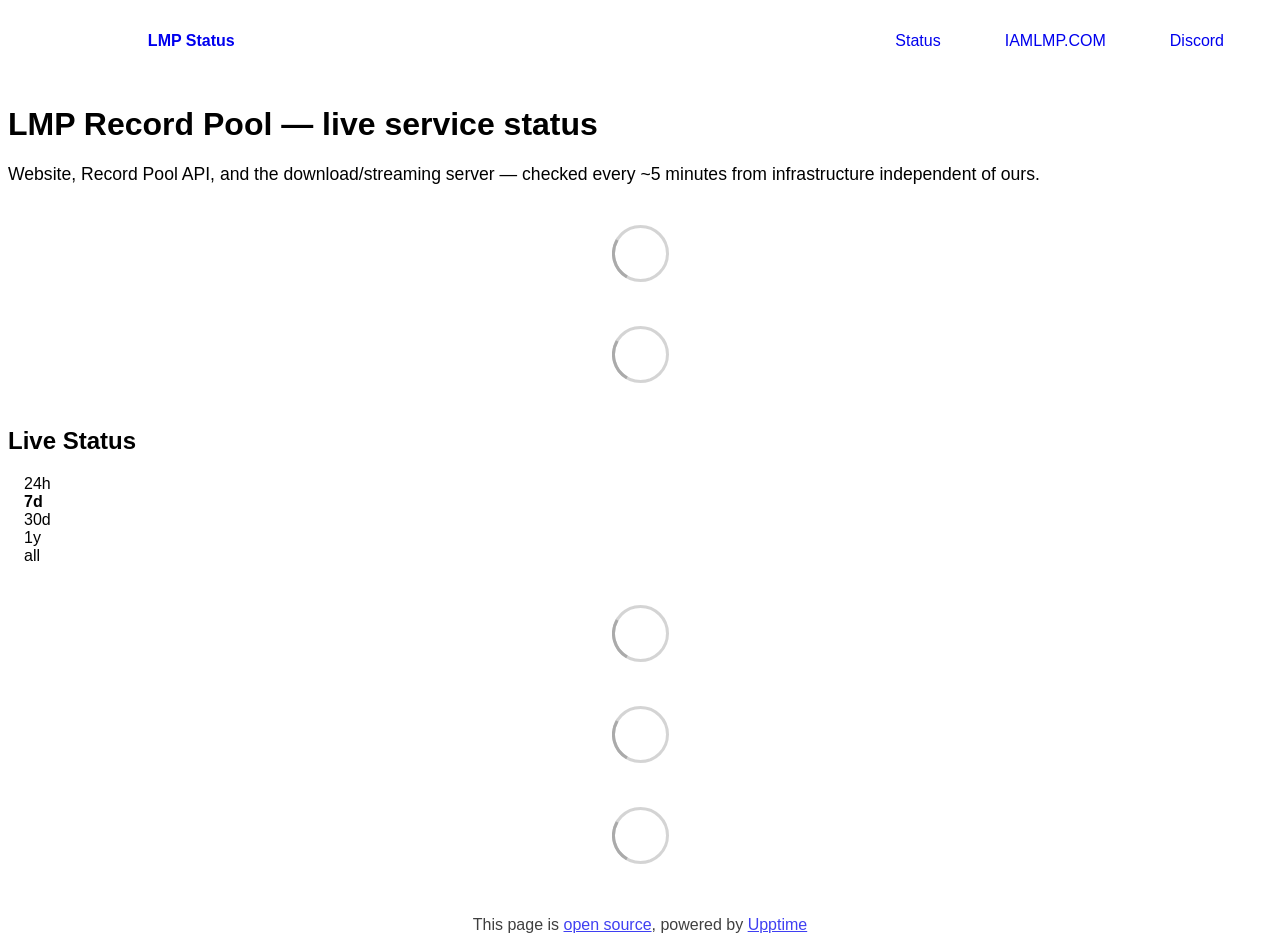
==== commit bb098b0e: "deploy: 9c246566c68cf18d520ce1d6b9ea849cf00dc6d7" ====
--- a/index.html
+++ b/index.html
@@ -1,4 +1,4 @@
-<!DOCTYPE html> <html lang=en> <head> <meta charset=utf-8> <meta content="width=device-width,initial-scale=1" name=viewport> <meta content=#333333 name=theme-color> <base href=/lmp-status/ > <link href=manifest.json rel=manifest crossorigin=use-credentials> <script>__SAPPER__={baseUrl:"/lmp-status",preloaded:[void 0,{}]};if('serviceWorker' in navigator)navigator.serviceWorker.register('/lmp-status/service-worker.js');(function(){try{eval("async function x(){}");var main="/lmp-status/client/client.4c2c1f86.js"}catch(e){main="/lmp-status/client/legacy/client.7eb548ff.js"};var s=document.createElement("script");try{new Function("if(0)import('')")();s.src=main;s.type="module";s.crossOrigin="use-credentials";}catch(e){s.src="/lmp-status/client/shimport@2.0.5.js";s.setAttribute("data-main",main);}document.head.appendChild(s);}());</script> <link href=client/client-31a52aa5.css rel=stylesheet><link href=client/createOctokit-a85f76c7.css rel=stylesheet><link href=client/index-b0b6455a.css rel=stylesheet> <title>LMP Status</title><link href=https://josefilion.github.io/lmp-status/lmp-theme.css rel=stylesheet><link href=https://JoseFilion.github.io/lmp-status/global.css rel=stylesheet><link href=https://josefilion.github.io/lmp-status/lmp-icon.svg rel=icon type=image/svg><link href=https://josefilion.github.io/lmp-status/lmp-icon.png rel=icon type=image/png> <link href=/lmp-status/client/client.4c2c1f86.js rel=modulepreload as=script crossorigin=use-credentials><link href=/lmp-status/client/client-31a52aa5.css rel=preload as=style><link href=/lmp-status/client/index.c5dd2111.js rel=modulepreload as=script crossorigin=use-credentials><link href=/lmp-status/client/createOctokit.7749ee7f.js rel=modulepreload as=script crossorigin=use-credentials><link href=/lmp-status/client/inject_styles.803b7e80.js rel=modulepreload as=script crossorigin=use-credentials><link href=/lmp-status/client/createOctokit-a85f76c7.css rel=preload as=style><link href=/lmp-status/client/index-b0b6455a.css rel=preload as=style></head> <body> <div id=sapper> <nav class=svelte-a08hsz><div class="svelte-a08hsz container"><div><a href=https://JoseFilion.github.io/lmp-status class="svelte-a08hsz logo"><img alt="" class=svelte-a08hsz src=https://josefilion.github.io/lmp-status/lmp-logo.svg> <div>LMP Status</div></a></div> <ul class=svelte-a08hsz><li><a href=/ class=svelte-a08hsz target=_self aria-current=page>Status</a> <li><a href=https://www.iamlmp.com class=svelte-a08hsz target=_self>IAMLMP.COM</a> <li><a href=https://discord.gg/iamlmp class=svelte-a08hsz target=_self>Discord</a> </li> </ul></div> </nav> <main class=container> <header class=svelte-ngkazm><h1><strong>LMP Record Pool</strong> — live service status</h1> <p class="svelte-ngkazm lead">Website, Record Pool API, and the download/streaming server — checked every ~5 minutes from infrastructure independent of ours.</header> <section class=svelte-8lnl4f><div class="svelte-68jxue loading"><svg class=svelte-68jxue height=38 stroke=#aaa width=38 xmlns=http://www.w3.org/2000/svg><g fill=none fill-rule=evenodd><g stroke-width=2 transform="translate(1 1)"><circle cx=18 cy=18 r=18 stroke-opacity=.5></circle><path d="M36 18c0-9.94-8.06-18-18-18"><animateTransform attributeName=transform dur=1s from="0 18 18" repeatCount=indefinite to="360 18 18" type=rotate></animateTransform></path></g></g></svg></div> </section> <section class=svelte-8lnl4f><div class="svelte-68jxue loading"><svg class=svelte-68jxue height=38 stroke=#aaa width=38 xmlns=http://www.w3.org/2000/svg><g fill=none fill-rule=evenodd><g stroke-width=2 transform="translate(1 1)"><circle cx=18 cy=18 r=18 stroke-opacity=.5></circle><path d="M36 18c0-9.94-8.06-18-18-18"><animateTransform attributeName=transform dur=1s from="0 18 18" repeatCount=indefinite to="360 18 18" type=rotate></animateTransform></path></g></g></svg></div> </section> <div class="svelte-fqsq6s f changed"><h2>Live Status</h2> <form class="svelte-fqsq6s f r"><div><input class=svelte-fqsq6s id=data_day name=d type=radio value=day><label class=svelte-fqsq6s for=data_day>24h</label></div> <div><input class=svelte-fqsq6s id=data_week name=d type=radio value=week checked><label class=svelte-fqsq6s for=data_week>7d</label></div> <div><input class=svelte-fqsq6s id=data_month name=d type=radio value=month><label class=svelte-fqsq6s for=data_month>30d</label></div> <div><input class=svelte-fqsq6s id=data_year name=d type=radio value=year><label class=svelte-fqsq6s for=data_year>1y</label></div> <div><input class=svelte-fqsq6s id=data_all name=d type=radio value=all><label class=svelte-fqsq6s for=data_all>all</label></div></form></div> <section class="svelte-fqsq6s live-status"><div class="svelte-68jxue loading"><svg class=svelte-68jxue height=38 stroke=#aaa width=38 xmlns=http://www.w3.org/2000/svg><g fill=none fill-rule=evenodd><g stroke-width=2 transform="translate(1 1)"><circle cx=18 cy=18 r=18 stroke-opacity=.5></circle><path d="M36 18c0-9.94-8.06-18-18-18"><animateTransform attributeName=transform dur=1s from="0 18 18" repeatCount=indefinite to="360 18 18" type=rotate></animateTransform></path></g></g></svg></div> </section> <section><div class="svelte-68jxue loading"><svg class=svelte-68jxue height=38 stroke=#aaa width=38 xmlns=http://www.w3.org/2000/svg><g fill=none fill-rule=evenodd><g stroke-width=2 transform="translate(1 1)"><circle cx=18 cy=18 r=18 stroke-opacity=.5></circle><path d="M36 18c0-9.94-8.06-18-18-18"><animateTransform attributeName=transform dur=1s from="0 18 18" repeatCount=indefinite to="360 18 18" type=rotate></animateTransform></path></g></g></svg></div> </section> <section><div class="svelte-68jxue loading"><svg class=svelte-68jxue height=38 stroke=#aaa width=38 xmlns=http://www.w3.org/2000/svg><g fill=none fill-rule=evenodd><g stroke-width=2 transform="translate(1 1)"><circle cx=18 cy=18 r=18 stroke-opacity=.5></circle><path d="M36 18c0-9.94-8.06-18-18-18"><animateTransform attributeName=transform dur=1s from="0 18 18" repeatCount=indefinite to="360 18 18" type=rotate></animateTransform></path></g></g></svg></div></section></main> <footer class=svelte-jbr799><p>This page is <a href=https://github.com/JoseFilion/lmp-status>open source</a>, powered by <a href=https://upptime.js.org>Upptime</a></p> </footer></div> <script> try {
+<!DOCTYPE html> <html lang=en> <head> <meta charset=utf-8> <meta content="width=device-width,initial-scale=1" name=viewport> <meta content=#333333 name=theme-color> <base href=/ > <link href=manifest.json rel=manifest crossorigin=use-credentials> <script>__SAPPER__={baseUrl:"",preloaded:[void 0,{}]};if('serviceWorker' in navigator)navigator.serviceWorker.register('/service-worker.js');(function(){try{eval("async function x(){}");var main="/client/client.f72f7cee.js"}catch(e){main="/client/legacy/client.dcf86eb8.js"};var s=document.createElement("script");try{new Function("if(0)import('')")();s.src=main;s.type="module";s.crossOrigin="use-credentials";}catch(e){s.src="/client/shimport@2.0.5.js";s.setAttribute("data-main",main);}document.head.appendChild(s);}());</script> <link href=client/client-31a52aa5.css rel=stylesheet><link href=client/createOctokit-a85f76c7.css rel=stylesheet><link href=client/index-b0b6455a.css rel=stylesheet> <title>LMP Status</title><link href=https://josefilion.github.io/lmp-status/lmp-theme.css rel=stylesheet><link href=https://status.iamlmp.com/global.css rel=stylesheet><link href=https://josefilion.github.io/lmp-status/lmp-icon.svg rel=icon type=image/svg><link href=https://josefilion.github.io/lmp-status/lmp-icon.png rel=icon type=image/png> <link href=/client/client.f72f7cee.js rel=modulepreload as=script crossorigin=use-credentials><link href=/client/client-31a52aa5.css rel=preload as=style><link href=/client/index.82d66758.js rel=modulepreload as=script crossorigin=use-credentials><link href=/client/createOctokit.958a25e9.js rel=modulepreload as=script crossorigin=use-credentials><link href=/client/inject_styles.803b7e80.js rel=modulepreload as=script crossorigin=use-credentials><link href=/client/createOctokit-a85f76c7.css rel=preload as=style><link href=/client/index-b0b6455a.css rel=preload as=style></head> <body> <div id=sapper> <nav class=svelte-a08hsz><div class="svelte-a08hsz container"><div><a href=https://status.iamlmp.com class="svelte-a08hsz logo"><img alt="" class=svelte-a08hsz src=https://josefilion.github.io/lmp-status/lmp-logo.svg> <div>LMP Status</div></a></div> <ul class=svelte-a08hsz><li><a href=/ class=svelte-a08hsz target=_self aria-current=page>Status</a> <li><a href=https://www.iamlmp.com class=svelte-a08hsz target=_self>IAMLMP.COM</a> <li><a href=https://discord.gg/iamlmp class=svelte-a08hsz target=_self>Discord</a> </li> </ul></div> </nav> <main class=container> <header class=svelte-ngkazm><h1><strong>LMP Record Pool</strong> — live service status</h1> <p class="svelte-ngkazm lead">Website, Record Pool API, and the download/streaming server — checked every ~5 minutes from infrastructure independent of ours.</header> <section class=svelte-8lnl4f><div class="svelte-68jxue loading"><svg class=svelte-68jxue height=38 stroke=#aaa width=38 xmlns=http://www.w3.org/2000/svg><g fill=none fill-rule=evenodd><g stroke-width=2 transform="translate(1 1)"><circle cx=18 cy=18 r=18 stroke-opacity=.5></circle><path d="M36 18c0-9.94-8.06-18-18-18"><animateTransform attributeName=transform dur=1s from="0 18 18" repeatCount=indefinite to="360 18 18" type=rotate></animateTransform></path></g></g></svg></div> </section> <section class=svelte-8lnl4f><div class="svelte-68jxue loading"><svg class=svelte-68jxue height=38 stroke=#aaa width=38 xmlns=http://www.w3.org/2000/svg><g fill=none fill-rule=evenodd><g stroke-width=2 transform="translate(1 1)"><circle cx=18 cy=18 r=18 stroke-opacity=.5></circle><path d="M36 18c0-9.94-8.06-18-18-18"><animateTransform attributeName=transform dur=1s from="0 18 18" repeatCount=indefinite to="360 18 18" type=rotate></animateTransform></path></g></g></svg></div> </section> <div class="svelte-fqsq6s f changed"><h2>Live Status</h2> <form class="svelte-fqsq6s f r"><div><input class=svelte-fqsq6s id=data_day name=d type=radio value=day><label class=svelte-fqsq6s for=data_day>24h</label></div> <div><input class=svelte-fqsq6s id=data_week name=d type=radio value=week checked><label class=svelte-fqsq6s for=data_week>7d</label></div> <div><input class=svelte-fqsq6s id=data_month name=d type=radio value=month><label class=svelte-fqsq6s for=data_month>30d</label></div> <div><input class=svelte-fqsq6s id=data_year name=d type=radio value=year><label class=svelte-fqsq6s for=data_year>1y</label></div> <div><input class=svelte-fqsq6s id=data_all name=d type=radio value=all><label class=svelte-fqsq6s for=data_all>all</label></div></form></div> <section class="svelte-fqsq6s live-status"><div class="svelte-68jxue loading"><svg class=svelte-68jxue height=38 stroke=#aaa width=38 xmlns=http://www.w3.org/2000/svg><g fill=none fill-rule=evenodd><g stroke-width=2 transform="translate(1 1)"><circle cx=18 cy=18 r=18 stroke-opacity=.5></circle><path d="M36 18c0-9.94-8.06-18-18-18"><animateTransform attributeName=transform dur=1s from="0 18 18" repeatCount=indefinite to="360 18 18" type=rotate></animateTransform></path></g></g></svg></div> </section> <section><div class="svelte-68jxue loading"><svg class=svelte-68jxue height=38 stroke=#aaa width=38 xmlns=http://www.w3.org/2000/svg><g fill=none fill-rule=evenodd><g stroke-width=2 transform="translate(1 1)"><circle cx=18 cy=18 r=18 stroke-opacity=.5></circle><path d="M36 18c0-9.94-8.06-18-18-18"><animateTransform attributeName=transform dur=1s from="0 18 18" repeatCount=indefinite to="360 18 18" type=rotate></animateTransform></path></g></g></svg></div> </section> <section><div class="svelte-68jxue loading"><svg class=svelte-68jxue height=38 stroke=#aaa width=38 xmlns=http://www.w3.org/2000/svg><g fill=none fill-rule=evenodd><g stroke-width=2 transform="translate(1 1)"><circle cx=18 cy=18 r=18 stroke-opacity=.5></circle><path d="M36 18c0-9.94-8.06-18-18-18"><animateTransform attributeName=transform dur=1s from="0 18 18" repeatCount=indefinite to="360 18 18" type=rotate></animateTransform></path></g></g></svg></div></section></main> <footer class=svelte-jbr799><p>This page is <a href=https://github.com/JoseFilion/lmp-status>open source</a>, powered by <a href=https://upptime.js.org>Upptime</a></p> </footer></div> <script> try {
         if (typeof window !== "undefined" && window.navigator && navigator.serviceWorker) {
           navigator.serviceWorker.getRegistrations().then(function (registrations) {
             for (let registration of registrations) {
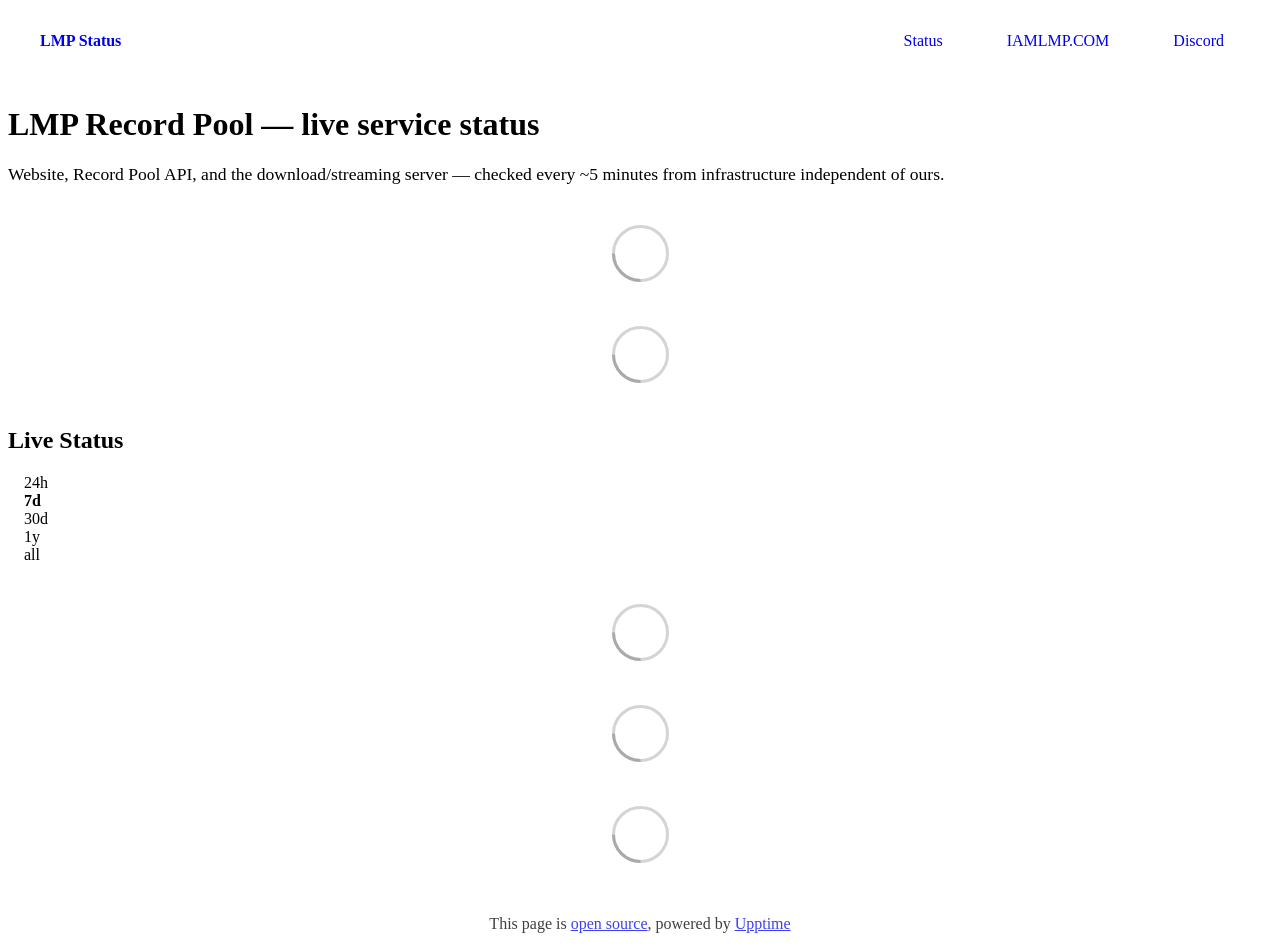
==== commit d33cbbfa: "deploy: 7418b1fcbaeb74785b5417d0ea77ebbe6cbcc0e9" ====
--- a/index.html
+++ b/index.html
@@ -1,4 +1,4 @@
-<!DOCTYPE html> <html lang=en> <head> <meta charset=utf-8> <meta content="width=device-width,initial-scale=1" name=viewport> <meta content=#333333 name=theme-color> <base href=/ > <link href=manifest.json rel=manifest crossorigin=use-credentials> <script>__SAPPER__={baseUrl:"",preloaded:[void 0,{}]};if('serviceWorker' in navigator)navigator.serviceWorker.register('/service-worker.js');(function(){try{eval("async function x(){}");var main="/client/client.f72f7cee.js"}catch(e){main="/client/legacy/client.dcf86eb8.js"};var s=document.createElement("script");try{new Function("if(0)import('')")();s.src=main;s.type="module";s.crossOrigin="use-credentials";}catch(e){s.src="/client/shimport@2.0.5.js";s.setAttribute("data-main",main);}document.head.appendChild(s);}());</script> <link href=client/client-31a52aa5.css rel=stylesheet><link href=client/createOctokit-a85f76c7.css rel=stylesheet><link href=client/index-b0b6455a.css rel=stylesheet> <title>LMP Status</title><link href=https://josefilion.github.io/lmp-status/lmp-theme.css rel=stylesheet><link href=https://status.iamlmp.com/global.css rel=stylesheet><link href=https://josefilion.github.io/lmp-status/lmp-icon.svg rel=icon type=image/svg><link href=https://josefilion.github.io/lmp-status/lmp-icon.png rel=icon type=image/png> <link href=/client/client.f72f7cee.js rel=modulepreload as=script crossorigin=use-credentials><link href=/client/client-31a52aa5.css rel=preload as=style><link href=/client/index.82d66758.js rel=modulepreload as=script crossorigin=use-credentials><link href=/client/createOctokit.958a25e9.js rel=modulepreload as=script crossorigin=use-credentials><link href=/client/inject_styles.803b7e80.js rel=modulepreload as=script crossorigin=use-credentials><link href=/client/createOctokit-a85f76c7.css rel=preload as=style><link href=/client/index-b0b6455a.css rel=preload as=style></head> <body> <div id=sapper> <nav class=svelte-a08hsz><div class="svelte-a08hsz container"><div><a href=https://status.iamlmp.com class="svelte-a08hsz logo"><img alt="" class=svelte-a08hsz src=https://josefilion.github.io/lmp-status/lmp-logo.svg> <div>LMP Status</div></a></div> <ul class=svelte-a08hsz><li><a href=/ class=svelte-a08hsz target=_self aria-current=page>Status</a> <li><a href=https://www.iamlmp.com class=svelte-a08hsz target=_self>IAMLMP.COM</a> <li><a href=https://discord.gg/iamlmp class=svelte-a08hsz target=_self>Discord</a> </li> </ul></div> </nav> <main class=container> <header class=svelte-ngkazm><h1><strong>LMP Record Pool</strong> — live service status</h1> <p class="svelte-ngkazm lead">Website, Record Pool API, and the download/streaming server — checked every ~5 minutes from infrastructure independent of ours.</header> <section class=svelte-8lnl4f><div class="svelte-68jxue loading"><svg class=svelte-68jxue height=38 stroke=#aaa width=38 xmlns=http://www.w3.org/2000/svg><g fill=none fill-rule=evenodd><g stroke-width=2 transform="translate(1 1)"><circle cx=18 cy=18 r=18 stroke-opacity=.5></circle><path d="M36 18c0-9.94-8.06-18-18-18"><animateTransform attributeName=transform dur=1s from="0 18 18" repeatCount=indefinite to="360 18 18" type=rotate></animateTransform></path></g></g></svg></div> </section> <section class=svelte-8lnl4f><div class="svelte-68jxue loading"><svg class=svelte-68jxue height=38 stroke=#aaa width=38 xmlns=http://www.w3.org/2000/svg><g fill=none fill-rule=evenodd><g stroke-width=2 transform="translate(1 1)"><circle cx=18 cy=18 r=18 stroke-opacity=.5></circle><path d="M36 18c0-9.94-8.06-18-18-18"><animateTransform attributeName=transform dur=1s from="0 18 18" repeatCount=indefinite to="360 18 18" type=rotate></animateTransform></path></g></g></svg></div> </section> <div class="svelte-fqsq6s f changed"><h2>Live Status</h2> <form class="svelte-fqsq6s f r"><div><input class=svelte-fqsq6s id=data_day name=d type=radio value=day><label class=svelte-fqsq6s for=data_day>24h</label></div> <div><input class=svelte-fqsq6s id=data_week name=d type=radio value=week checked><label class=svelte-fqsq6s for=data_week>7d</label></div> <div><input class=svelte-fqsq6s id=data_month name=d type=radio value=month><label class=svelte-fqsq6s for=data_month>30d</label></div> <div><input class=svelte-fqsq6s id=data_year name=d type=radio value=year><label class=svelte-fqsq6s for=data_year>1y</label></div> <div><input class=svelte-fqsq6s id=data_all name=d type=radio value=all><label class=svelte-fqsq6s for=data_all>all</label></div></form></div> <section class="svelte-fqsq6s live-status"><div class="svelte-68jxue loading"><svg class=svelte-68jxue height=38 stroke=#aaa width=38 xmlns=http://www.w3.org/2000/svg><g fill=none fill-rule=evenodd><g stroke-width=2 transform="translate(1 1)"><circle cx=18 cy=18 r=18 stroke-opacity=.5></circle><path d="M36 18c0-9.94-8.06-18-18-18"><animateTransform attributeName=transform dur=1s from="0 18 18" repeatCount=indefinite to="360 18 18" type=rotate></animateTransform></path></g></g></svg></div> </section> <section><div class="svelte-68jxue loading"><svg class=svelte-68jxue height=38 stroke=#aaa width=38 xmlns=http://www.w3.org/2000/svg><g fill=none fill-rule=evenodd><g stroke-width=2 transform="translate(1 1)"><circle cx=18 cy=18 r=18 stroke-opacity=.5></circle><path d="M36 18c0-9.94-8.06-18-18-18"><animateTransform attributeName=transform dur=1s from="0 18 18" repeatCount=indefinite to="360 18 18" type=rotate></animateTransform></path></g></g></svg></div> </section> <section><div class="svelte-68jxue loading"><svg class=svelte-68jxue height=38 stroke=#aaa width=38 xmlns=http://www.w3.org/2000/svg><g fill=none fill-rule=evenodd><g stroke-width=2 transform="translate(1 1)"><circle cx=18 cy=18 r=18 stroke-opacity=.5></circle><path d="M36 18c0-9.94-8.06-18-18-18"><animateTransform attributeName=transform dur=1s from="0 18 18" repeatCount=indefinite to="360 18 18" type=rotate></animateTransform></path></g></g></svg></div></section></main> <footer class=svelte-jbr799><p>This page is <a href=https://github.com/JoseFilion/lmp-status>open source</a>, powered by <a href=https://upptime.js.org>Upptime</a></p> </footer></div> <script> try {
+<!DOCTYPE html> <html lang=en> <head> <meta charset=utf-8> <meta content="width=device-width,initial-scale=1" name=viewport> <meta content=#333333 name=theme-color> <base href=/ > <link href=manifest.json rel=manifest crossorigin=use-credentials> <script>__SAPPER__={baseUrl:"",preloaded:[void 0,{}]};if('serviceWorker' in navigator)navigator.serviceWorker.register('/service-worker.js');(function(){try{eval("async function x(){}");var main="/client/client.fb51d1e2.js"}catch(e){main="/client/legacy/client.8083389a.js"};var s=document.createElement("script");try{new Function("if(0)import('')")();s.src=main;s.type="module";s.crossOrigin="use-credentials";}catch(e){s.src="/client/shimport@2.0.5.js";s.setAttribute("data-main",main);}document.head.appendChild(s);}());</script> <link href=client/client-31a52aa5.css rel=stylesheet><link href=client/createOctokit-a85f76c7.css rel=stylesheet><link href=client/index-b0b6455a.css rel=stylesheet> <title>LMP Status</title><link href=https://status.iamlmp.com/lmp-theme.css rel=stylesheet><link href=https://status.iamlmp.com/global.css rel=stylesheet><link href=https://status.iamlmp.com/lmp-icon.svg rel=icon type=image/svg><link href=https://status.iamlmp.com/lmp-icon.png rel=icon type=image/png> <link href=/client/client.fb51d1e2.js rel=modulepreload as=script crossorigin=use-credentials><link href=/client/client-31a52aa5.css rel=preload as=style><link href=/client/index.14d13438.js rel=modulepreload as=script crossorigin=use-credentials><link href=/client/createOctokit.902b998c.js rel=modulepreload as=script crossorigin=use-credentials><link href=/client/inject_styles.803b7e80.js rel=modulepreload as=script crossorigin=use-credentials><link href=/client/createOctokit-a85f76c7.css rel=preload as=style><link href=/client/index-b0b6455a.css rel=preload as=style></head> <body> <div id=sapper> <nav class=svelte-a08hsz><div class="svelte-a08hsz container"><div><a href=https://status.iamlmp.com class="svelte-a08hsz logo"><img alt="" class=svelte-a08hsz src=https://status.iamlmp.com/lmp-logo.svg> <div>LMP Status</div></a></div> <ul class=svelte-a08hsz><li><a href=/ class=svelte-a08hsz target=_self aria-current=page>Status</a> <li><a href=https://www.iamlmp.com class=svelte-a08hsz target=_self>IAMLMP.COM</a> <li><a href=https://discord.gg/iamlmp class=svelte-a08hsz target=_self>Discord</a> </li> </ul></div> </nav> <main class=container> <header class=svelte-ngkazm><h1><strong>LMP Record Pool</strong> — live service status</h1> <p class="svelte-ngkazm lead">Website, Record Pool API, and the download/streaming server — checked every ~5 minutes from infrastructure independent of ours.</header> <section class=svelte-8lnl4f><div class="svelte-68jxue loading"><svg class=svelte-68jxue height=38 stroke=#aaa width=38 xmlns=http://www.w3.org/2000/svg><g fill=none fill-rule=evenodd><g stroke-width=2 transform="translate(1 1)"><circle cx=18 cy=18 r=18 stroke-opacity=.5></circle><path d="M36 18c0-9.94-8.06-18-18-18"><animateTransform attributeName=transform dur=1s from="0 18 18" repeatCount=indefinite to="360 18 18" type=rotate></animateTransform></path></g></g></svg></div> </section> <section class=svelte-8lnl4f><div class="svelte-68jxue loading"><svg class=svelte-68jxue height=38 stroke=#aaa width=38 xmlns=http://www.w3.org/2000/svg><g fill=none fill-rule=evenodd><g stroke-width=2 transform="translate(1 1)"><circle cx=18 cy=18 r=18 stroke-opacity=.5></circle><path d="M36 18c0-9.94-8.06-18-18-18"><animateTransform attributeName=transform dur=1s from="0 18 18" repeatCount=indefinite to="360 18 18" type=rotate></animateTransform></path></g></g></svg></div> </section> <div class="svelte-fqsq6s f changed"><h2>Live Status</h2> <form class="svelte-fqsq6s f r"><div><input class=svelte-fqsq6s id=data_day name=d type=radio value=day><label class=svelte-fqsq6s for=data_day>24h</label></div> <div><input class=svelte-fqsq6s id=data_week name=d type=radio value=week checked><label class=svelte-fqsq6s for=data_week>7d</label></div> <div><input class=svelte-fqsq6s id=data_month name=d type=radio value=month><label class=svelte-fqsq6s for=data_month>30d</label></div> <div><input class=svelte-fqsq6s id=data_year name=d type=radio value=year><label class=svelte-fqsq6s for=data_year>1y</label></div> <div><input class=svelte-fqsq6s id=data_all name=d type=radio value=all><label class=svelte-fqsq6s for=data_all>all</label></div></form></div> <section class="svelte-fqsq6s live-status"><div class="svelte-68jxue loading"><svg class=svelte-68jxue height=38 stroke=#aaa width=38 xmlns=http://www.w3.org/2000/svg><g fill=none fill-rule=evenodd><g stroke-width=2 transform="translate(1 1)"><circle cx=18 cy=18 r=18 stroke-opacity=.5></circle><path d="M36 18c0-9.94-8.06-18-18-18"><animateTransform attributeName=transform dur=1s from="0 18 18" repeatCount=indefinite to="360 18 18" type=rotate></animateTransform></path></g></g></svg></div> </section> <section><div class="svelte-68jxue loading"><svg class=svelte-68jxue height=38 stroke=#aaa width=38 xmlns=http://www.w3.org/2000/svg><g fill=none fill-rule=evenodd><g stroke-width=2 transform="translate(1 1)"><circle cx=18 cy=18 r=18 stroke-opacity=.5></circle><path d="M36 18c0-9.94-8.06-18-18-18"><animateTransform attributeName=transform dur=1s from="0 18 18" repeatCount=indefinite to="360 18 18" type=rotate></animateTransform></path></g></g></svg></div> </section> <section><div class="svelte-68jxue loading"><svg class=svelte-68jxue height=38 stroke=#aaa width=38 xmlns=http://www.w3.org/2000/svg><g fill=none fill-rule=evenodd><g stroke-width=2 transform="translate(1 1)"><circle cx=18 cy=18 r=18 stroke-opacity=.5></circle><path d="M36 18c0-9.94-8.06-18-18-18"><animateTransform attributeName=transform dur=1s from="0 18 18" repeatCount=indefinite to="360 18 18" type=rotate></animateTransform></path></g></g></svg></div></section></main> <footer class=svelte-jbr799><p>This page is <a href=https://github.com/JoseFilion/lmp-status>open source</a>, powered by <a href=https://upptime.js.org>Upptime</a></p> </footer></div> <script> try {
         if (typeof window !== "undefined" && window.navigator && navigator.serviceWorker) {
           navigator.serviceWorker.getRegistrations().then(function (registrations) {
             for (let registration of registrations) {
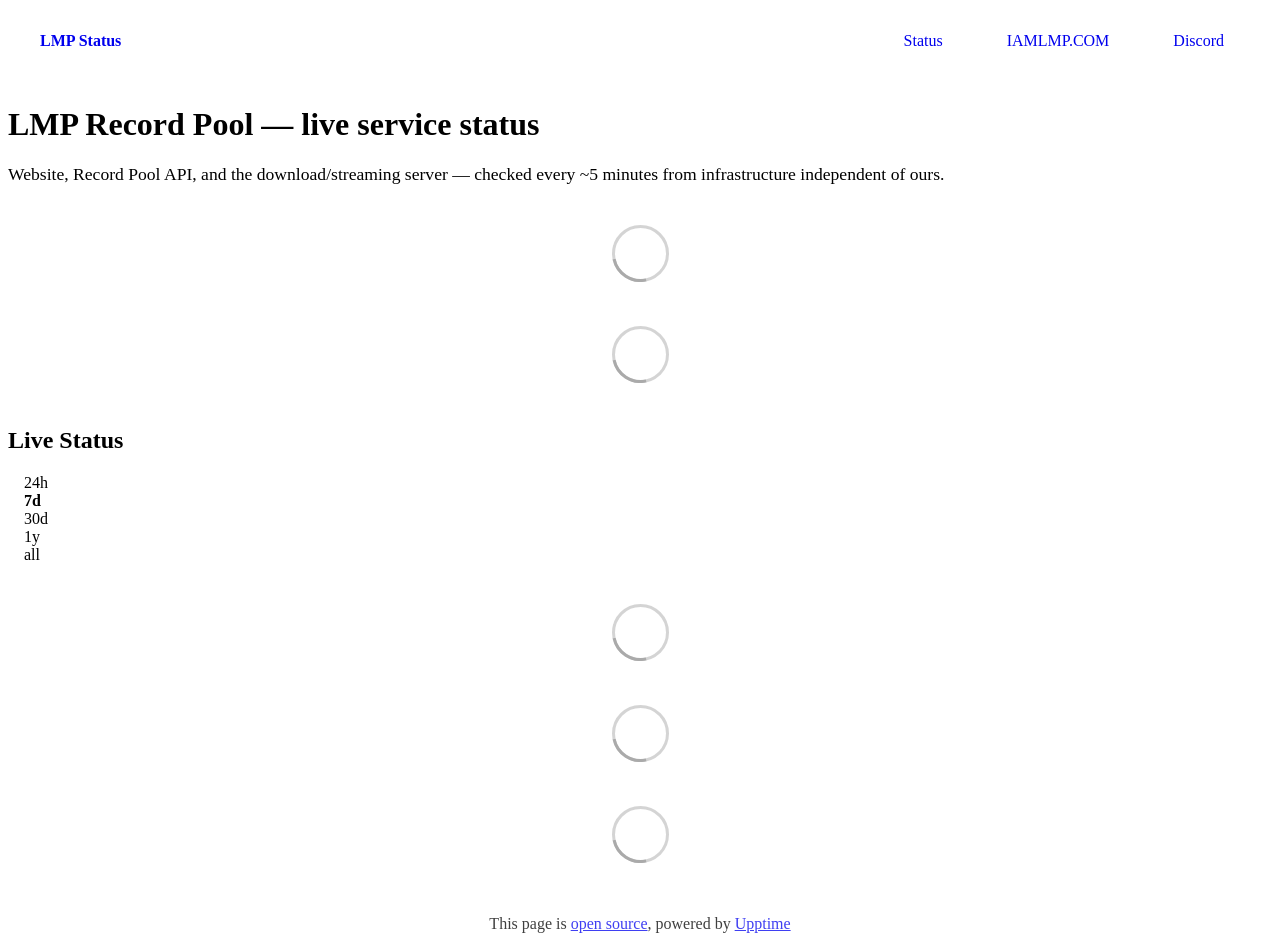
==== commit 0a3647d9: "deploy: fb58e4a7087f3af5c9c16bc4a3c8d32331c1e0b7" ====
--- a/index.html
+++ b/index.html
@@ -1,4 +1,4 @@
-<!DOCTYPE html> <html lang=en> <head> <meta charset=utf-8> <meta content="width=device-width,initial-scale=1" name=viewport> <meta content=#333333 name=theme-color> <base href=/ > <link href=manifest.json rel=manifest crossorigin=use-credentials> <script>__SAPPER__={baseUrl:"",preloaded:[void 0,{}]};if('serviceWorker' in navigator)navigator.serviceWorker.register('/service-worker.js');(function(){try{eval("async function x(){}");var main="/client/client.fb51d1e2.js"}catch(e){main="/client/legacy/client.8083389a.js"};var s=document.createElement("script");try{new Function("if(0)import('')")();s.src=main;s.type="module";s.crossOrigin="use-credentials";}catch(e){s.src="/client/shimport@2.0.5.js";s.setAttribute("data-main",main);}document.head.appendChild(s);}());</script> <link href=client/client-31a52aa5.css rel=stylesheet><link href=client/createOctokit-a85f76c7.css rel=stylesheet><link href=client/index-b0b6455a.css rel=stylesheet> <title>LMP Status</title><link href=https://status.iamlmp.com/lmp-theme.css rel=stylesheet><link href=https://status.iamlmp.com/global.css rel=stylesheet><link href=https://status.iamlmp.com/lmp-icon.svg rel=icon type=image/svg><link href=https://status.iamlmp.com/lmp-icon.png rel=icon type=image/png> <link href=/client/client.fb51d1e2.js rel=modulepreload as=script crossorigin=use-credentials><link href=/client/client-31a52aa5.css rel=preload as=style><link href=/client/index.14d13438.js rel=modulepreload as=script crossorigin=use-credentials><link href=/client/createOctokit.902b998c.js rel=modulepreload as=script crossorigin=use-credentials><link href=/client/inject_styles.803b7e80.js rel=modulepreload as=script crossorigin=use-credentials><link href=/client/createOctokit-a85f76c7.css rel=preload as=style><link href=/client/index-b0b6455a.css rel=preload as=style></head> <body> <div id=sapper> <nav class=svelte-a08hsz><div class="svelte-a08hsz container"><div><a href=https://status.iamlmp.com class="svelte-a08hsz logo"><img alt="" class=svelte-a08hsz src=https://status.iamlmp.com/lmp-logo.svg> <div>LMP Status</div></a></div> <ul class=svelte-a08hsz><li><a href=/ class=svelte-a08hsz target=_self aria-current=page>Status</a> <li><a href=https://www.iamlmp.com class=svelte-a08hsz target=_self>IAMLMP.COM</a> <li><a href=https://discord.gg/iamlmp class=svelte-a08hsz target=_self>Discord</a> </li> </ul></div> </nav> <main class=container> <header class=svelte-ngkazm><h1><strong>LMP Record Pool</strong> — live service status</h1> <p class="svelte-ngkazm lead">Website, Record Pool API, and the download/streaming server — checked every ~5 minutes from infrastructure independent of ours.</header> <section class=svelte-8lnl4f><div class="svelte-68jxue loading"><svg class=svelte-68jxue height=38 stroke=#aaa width=38 xmlns=http://www.w3.org/2000/svg><g fill=none fill-rule=evenodd><g stroke-width=2 transform="translate(1 1)"><circle cx=18 cy=18 r=18 stroke-opacity=.5></circle><path d="M36 18c0-9.94-8.06-18-18-18"><animateTransform attributeName=transform dur=1s from="0 18 18" repeatCount=indefinite to="360 18 18" type=rotate></animateTransform></path></g></g></svg></div> </section> <section class=svelte-8lnl4f><div class="svelte-68jxue loading"><svg class=svelte-68jxue height=38 stroke=#aaa width=38 xmlns=http://www.w3.org/2000/svg><g fill=none fill-rule=evenodd><g stroke-width=2 transform="translate(1 1)"><circle cx=18 cy=18 r=18 stroke-opacity=.5></circle><path d="M36 18c0-9.94-8.06-18-18-18"><animateTransform attributeName=transform dur=1s from="0 18 18" repeatCount=indefinite to="360 18 18" type=rotate></animateTransform></path></g></g></svg></div> </section> <div class="svelte-fqsq6s f changed"><h2>Live Status</h2> <form class="svelte-fqsq6s f r"><div><input class=svelte-fqsq6s id=data_day name=d type=radio value=day><label class=svelte-fqsq6s for=data_day>24h</label></div> <div><input class=svelte-fqsq6s id=data_week name=d type=radio value=week checked><label class=svelte-fqsq6s for=data_week>7d</label></div> <div><input class=svelte-fqsq6s id=data_month name=d type=radio value=month><label class=svelte-fqsq6s for=data_month>30d</label></div> <div><input class=svelte-fqsq6s id=data_year name=d type=radio value=year><label class=svelte-fqsq6s for=data_year>1y</label></div> <div><input class=svelte-fqsq6s id=data_all name=d type=radio value=all><label class=svelte-fqsq6s for=data_all>all</label></div></form></div> <section class="svelte-fqsq6s live-status"><div class="svelte-68jxue loading"><svg class=svelte-68jxue height=38 stroke=#aaa width=38 xmlns=http://www.w3.org/2000/svg><g fill=none fill-rule=evenodd><g stroke-width=2 transform="translate(1 1)"><circle cx=18 cy=18 r=18 stroke-opacity=.5></circle><path d="M36 18c0-9.94-8.06-18-18-18"><animateTransform attributeName=transform dur=1s from="0 18 18" repeatCount=indefinite to="360 18 18" type=rotate></animateTransform></path></g></g></svg></div> </section> <section><div class="svelte-68jxue loading"><svg class=svelte-68jxue height=38 stroke=#aaa width=38 xmlns=http://www.w3.org/2000/svg><g fill=none fill-rule=evenodd><g stroke-width=2 transform="translate(1 1)"><circle cx=18 cy=18 r=18 stroke-opacity=.5></circle><path d="M36 18c0-9.94-8.06-18-18-18"><animateTransform attributeName=transform dur=1s from="0 18 18" repeatCount=indefinite to="360 18 18" type=rotate></animateTransform></path></g></g></svg></div> </section> <section><div class="svelte-68jxue loading"><svg class=svelte-68jxue height=38 stroke=#aaa width=38 xmlns=http://www.w3.org/2000/svg><g fill=none fill-rule=evenodd><g stroke-width=2 transform="translate(1 1)"><circle cx=18 cy=18 r=18 stroke-opacity=.5></circle><path d="M36 18c0-9.94-8.06-18-18-18"><animateTransform attributeName=transform dur=1s from="0 18 18" repeatCount=indefinite to="360 18 18" type=rotate></animateTransform></path></g></g></svg></div></section></main> <footer class=svelte-jbr799><p>This page is <a href=https://github.com/JoseFilion/lmp-status>open source</a>, powered by <a href=https://upptime.js.org>Upptime</a></p> </footer></div> <script> try {
+<!DOCTYPE html> <html lang=en> <head> <meta charset=utf-8> <meta content="width=device-width,initial-scale=1" name=viewport> <meta content=#333333 name=theme-color> <base href=/ > <link href=manifest.json rel=manifest crossorigin=use-credentials> <script>__SAPPER__={baseUrl:"",preloaded:[void 0,{}]};if('serviceWorker' in navigator)navigator.serviceWorker.register('/service-worker.js');(function(){try{eval("async function x(){}");var main="/client/client.fb51d1e2.js"}catch(e){main="/client/legacy/client.83d81943.js"};var s=document.createElement("script");try{new Function("if(0)import('')")();s.src=main;s.type="module";s.crossOrigin="use-credentials";}catch(e){s.src="/client/shimport@2.0.5.js";s.setAttribute("data-main",main);}document.head.appendChild(s);}());</script> <link href=client/client-31a52aa5.css rel=stylesheet><link href=client/createOctokit-a85f76c7.css rel=stylesheet><link href=client/index-b0b6455a.css rel=stylesheet> <title>LMP Status</title><link href=https://status.iamlmp.com/lmp-theme.css rel=stylesheet><link href=https://status.iamlmp.com/global.css rel=stylesheet><link href=https://status.iamlmp.com/lmp-icon.svg rel=icon type=image/svg><link href=https://status.iamlmp.com/lmp-icon.png rel=icon type=image/png> <link href=/client/client.fb51d1e2.js rel=modulepreload as=script crossorigin=use-credentials><link href=/client/client-31a52aa5.css rel=preload as=style><link href=/client/index.14d13438.js rel=modulepreload as=script crossorigin=use-credentials><link href=/client/createOctokit.902b998c.js rel=modulepreload as=script crossorigin=use-credentials><link href=/client/inject_styles.803b7e80.js rel=modulepreload as=script crossorigin=use-credentials><link href=/client/createOctokit-a85f76c7.css rel=preload as=style><link href=/client/index-b0b6455a.css rel=preload as=style></head> <body> <div id=sapper> <nav class=svelte-a08hsz><div class="svelte-a08hsz container"><div><a href=https://status.iamlmp.com class="svelte-a08hsz logo"><img alt="" class=svelte-a08hsz src=https://status.iamlmp.com/lmp-logo.svg> <div>LMP Status</div></a></div> <ul class=svelte-a08hsz><li><a href=/ class=svelte-a08hsz target=_self aria-current=page>Status</a> <li><a href=https://www.iamlmp.com class=svelte-a08hsz target=_self>IAMLMP.COM</a> <li><a href=https://discord.gg/iamlmp class=svelte-a08hsz target=_self>Discord</a> </li> </ul></div> </nav> <main class=container> <header class=svelte-ngkazm><h1><strong>LMP Record Pool</strong> — live service status</h1> <p class="svelte-ngkazm lead">Website, Record Pool API, and the download/streaming server — checked every ~5 minutes from infrastructure independent of ours.</header> <section class=svelte-8lnl4f><div class="svelte-68jxue loading"><svg class=svelte-68jxue height=38 stroke=#aaa width=38 xmlns=http://www.w3.org/2000/svg><g fill=none fill-rule=evenodd><g stroke-width=2 transform="translate(1 1)"><circle cx=18 cy=18 r=18 stroke-opacity=.5></circle><path d="M36 18c0-9.94-8.06-18-18-18"><animateTransform attributeName=transform dur=1s from="0 18 18" repeatCount=indefinite to="360 18 18" type=rotate></animateTransform></path></g></g></svg></div> </section> <section class=svelte-8lnl4f><div class="svelte-68jxue loading"><svg class=svelte-68jxue height=38 stroke=#aaa width=38 xmlns=http://www.w3.org/2000/svg><g fill=none fill-rule=evenodd><g stroke-width=2 transform="translate(1 1)"><circle cx=18 cy=18 r=18 stroke-opacity=.5></circle><path d="M36 18c0-9.94-8.06-18-18-18"><animateTransform attributeName=transform dur=1s from="0 18 18" repeatCount=indefinite to="360 18 18" type=rotate></animateTransform></path></g></g></svg></div> </section> <div class="svelte-fqsq6s f changed"><h2>Live Status</h2> <form class="svelte-fqsq6s f r"><div><input class=svelte-fqsq6s id=data_day name=d type=radio value=day><label class=svelte-fqsq6s for=data_day>24h</label></div> <div><input class=svelte-fqsq6s id=data_week name=d type=radio value=week checked><label class=svelte-fqsq6s for=data_week>7d</label></div> <div><input class=svelte-fqsq6s id=data_month name=d type=radio value=month><label class=svelte-fqsq6s for=data_month>30d</label></div> <div><input class=svelte-fqsq6s id=data_year name=d type=radio value=year><label class=svelte-fqsq6s for=data_year>1y</label></div> <div><input class=svelte-fqsq6s id=data_all name=d type=radio value=all><label class=svelte-fqsq6s for=data_all>all</label></div></form></div> <section class="svelte-fqsq6s live-status"><div class="svelte-68jxue loading"><svg class=svelte-68jxue height=38 stroke=#aaa width=38 xmlns=http://www.w3.org/2000/svg><g fill=none fill-rule=evenodd><g stroke-width=2 transform="translate(1 1)"><circle cx=18 cy=18 r=18 stroke-opacity=.5></circle><path d="M36 18c0-9.94-8.06-18-18-18"><animateTransform attributeName=transform dur=1s from="0 18 18" repeatCount=indefinite to="360 18 18" type=rotate></animateTransform></path></g></g></svg></div> </section> <section><div class="svelte-68jxue loading"><svg class=svelte-68jxue height=38 stroke=#aaa width=38 xmlns=http://www.w3.org/2000/svg><g fill=none fill-rule=evenodd><g stroke-width=2 transform="translate(1 1)"><circle cx=18 cy=18 r=18 stroke-opacity=.5></circle><path d="M36 18c0-9.94-8.06-18-18-18"><animateTransform attributeName=transform dur=1s from="0 18 18" repeatCount=indefinite to="360 18 18" type=rotate></animateTransform></path></g></g></svg></div> </section> <section><div class="svelte-68jxue loading"><svg class=svelte-68jxue height=38 stroke=#aaa width=38 xmlns=http://www.w3.org/2000/svg><g fill=none fill-rule=evenodd><g stroke-width=2 transform="translate(1 1)"><circle cx=18 cy=18 r=18 stroke-opacity=.5></circle><path d="M36 18c0-9.94-8.06-18-18-18"><animateTransform attributeName=transform dur=1s from="0 18 18" repeatCount=indefinite to="360 18 18" type=rotate></animateTransform></path></g></g></svg></div></section></main> <footer class=svelte-jbr799><p>This page is <a href=https://github.com/JoseFilion/lmp-status>open source</a>, powered by <a href=https://upptime.js.org>Upptime</a></p> </footer></div> <script> try {
         if (typeof window !== "undefined" && window.navigator && navigator.serviceWorker) {
           navigator.serviceWorker.getRegistrations().then(function (registrations) {
             for (let registration of registrations) {
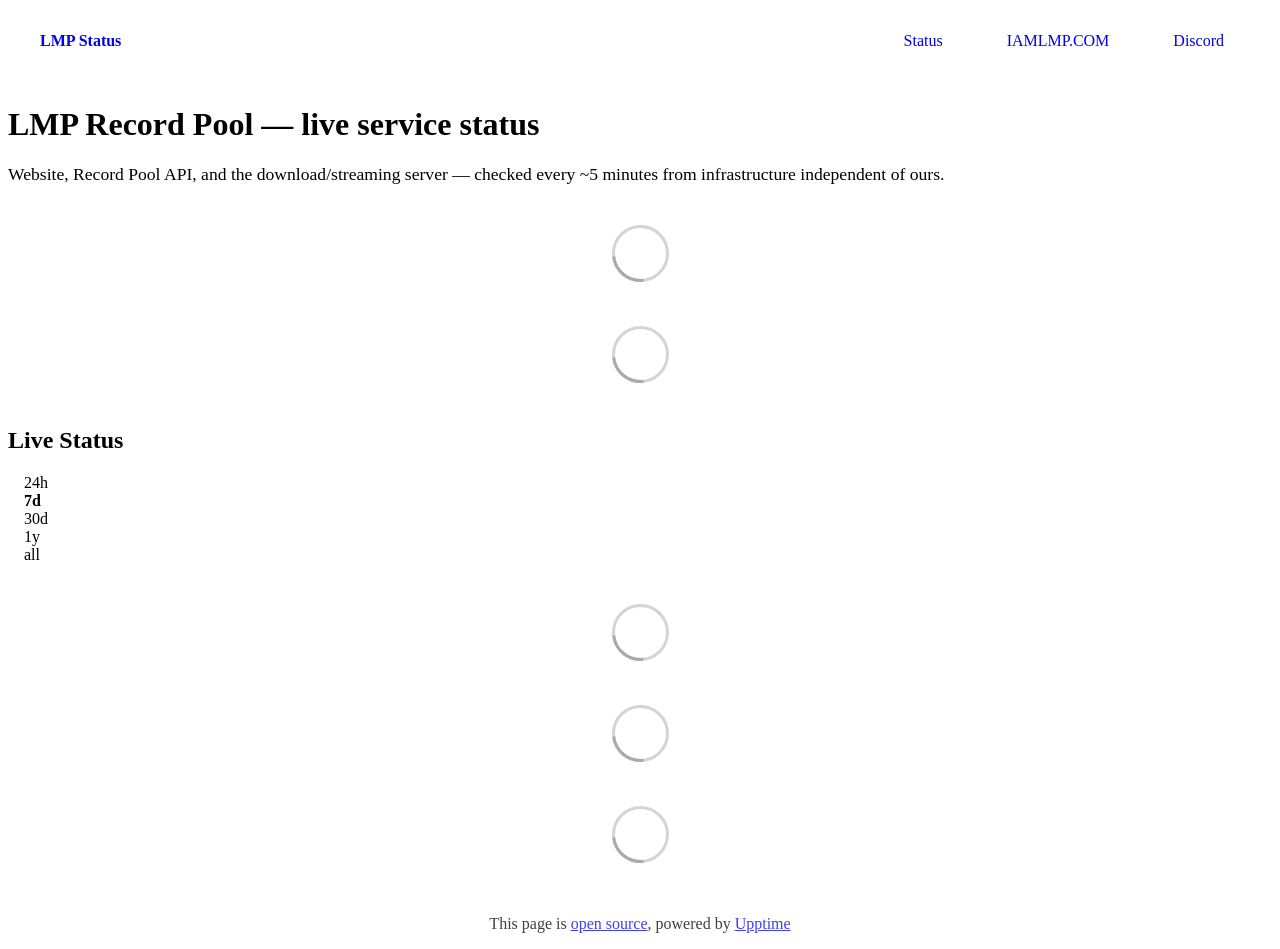
==== commit 8da26cfc: "deploy: 44d5c1e56850319e9a2c714b0d160c4179c2da1a" ====
--- a/index.html
+++ b/index.html
@@ -1,4 +1,4 @@
-<!DOCTYPE html> <html lang=en> <head> <meta charset=utf-8> <meta content="width=device-width,initial-scale=1" name=viewport> <meta content=#333333 name=theme-color> <base href=/ > <link href=manifest.json rel=manifest crossorigin=use-credentials> <script>__SAPPER__={baseUrl:"",preloaded:[void 0,{}]};if('serviceWorker' in navigator)navigator.serviceWorker.register('/service-worker.js');(function(){try{eval("async function x(){}");var main="/client/client.fb51d1e2.js"}catch(e){main="/client/legacy/client.83d81943.js"};var s=document.createElement("script");try{new Function("if(0)import('')")();s.src=main;s.type="module";s.crossOrigin="use-credentials";}catch(e){s.src="/client/shimport@2.0.5.js";s.setAttribute("data-main",main);}document.head.appendChild(s);}());</script> <link href=client/client-31a52aa5.css rel=stylesheet><link href=client/createOctokit-a85f76c7.css rel=stylesheet><link href=client/index-b0b6455a.css rel=stylesheet> <title>LMP Status</title><link href=https://status.iamlmp.com/lmp-theme.css rel=stylesheet><link href=https://status.iamlmp.com/global.css rel=stylesheet><link href=https://status.iamlmp.com/lmp-icon.svg rel=icon type=image/svg><link href=https://status.iamlmp.com/lmp-icon.png rel=icon type=image/png> <link href=/client/client.fb51d1e2.js rel=modulepreload as=script crossorigin=use-credentials><link href=/client/client-31a52aa5.css rel=preload as=style><link href=/client/index.14d13438.js rel=modulepreload as=script crossorigin=use-credentials><link href=/client/createOctokit.902b998c.js rel=modulepreload as=script crossorigin=use-credentials><link href=/client/inject_styles.803b7e80.js rel=modulepreload as=script crossorigin=use-credentials><link href=/client/createOctokit-a85f76c7.css rel=preload as=style><link href=/client/index-b0b6455a.css rel=preload as=style></head> <body> <div id=sapper> <nav class=svelte-a08hsz><div class="svelte-a08hsz container"><div><a href=https://status.iamlmp.com class="svelte-a08hsz logo"><img alt="" class=svelte-a08hsz src=https://status.iamlmp.com/lmp-logo.svg> <div>LMP Status</div></a></div> <ul class=svelte-a08hsz><li><a href=/ class=svelte-a08hsz target=_self aria-current=page>Status</a> <li><a href=https://www.iamlmp.com class=svelte-a08hsz target=_self>IAMLMP.COM</a> <li><a href=https://discord.gg/iamlmp class=svelte-a08hsz target=_self>Discord</a> </li> </ul></div> </nav> <main class=container> <header class=svelte-ngkazm><h1><strong>LMP Record Pool</strong> — live service status</h1> <p class="svelte-ngkazm lead">Website, Record Pool API, and the download/streaming server — checked every ~5 minutes from infrastructure independent of ours.</header> <section class=svelte-8lnl4f><div class="svelte-68jxue loading"><svg class=svelte-68jxue height=38 stroke=#aaa width=38 xmlns=http://www.w3.org/2000/svg><g fill=none fill-rule=evenodd><g stroke-width=2 transform="translate(1 1)"><circle cx=18 cy=18 r=18 stroke-opacity=.5></circle><path d="M36 18c0-9.94-8.06-18-18-18"><animateTransform attributeName=transform dur=1s from="0 18 18" repeatCount=indefinite to="360 18 18" type=rotate></animateTransform></path></g></g></svg></div> </section> <section class=svelte-8lnl4f><div class="svelte-68jxue loading"><svg class=svelte-68jxue height=38 stroke=#aaa width=38 xmlns=http://www.w3.org/2000/svg><g fill=none fill-rule=evenodd><g stroke-width=2 transform="translate(1 1)"><circle cx=18 cy=18 r=18 stroke-opacity=.5></circle><path d="M36 18c0-9.94-8.06-18-18-18"><animateTransform attributeName=transform dur=1s from="0 18 18" repeatCount=indefinite to="360 18 18" type=rotate></animateTransform></path></g></g></svg></div> </section> <div class="svelte-fqsq6s f changed"><h2>Live Status</h2> <form class="svelte-fqsq6s f r"><div><input class=svelte-fqsq6s id=data_day name=d type=radio value=day><label class=svelte-fqsq6s for=data_day>24h</label></div> <div><input class=svelte-fqsq6s id=data_week name=d type=radio value=week checked><label class=svelte-fqsq6s for=data_week>7d</label></div> <div><input class=svelte-fqsq6s id=data_month name=d type=radio value=month><label class=svelte-fqsq6s for=data_month>30d</label></div> <div><input class=svelte-fqsq6s id=data_year name=d type=radio value=year><label class=svelte-fqsq6s for=data_year>1y</label></div> <div><input class=svelte-fqsq6s id=data_all name=d type=radio value=all><label class=svelte-fqsq6s for=data_all>all</label></div></form></div> <section class="svelte-fqsq6s live-status"><div class="svelte-68jxue loading"><svg class=svelte-68jxue height=38 stroke=#aaa width=38 xmlns=http://www.w3.org/2000/svg><g fill=none fill-rule=evenodd><g stroke-width=2 transform="translate(1 1)"><circle cx=18 cy=18 r=18 stroke-opacity=.5></circle><path d="M36 18c0-9.94-8.06-18-18-18"><animateTransform attributeName=transform dur=1s from="0 18 18" repeatCount=indefinite to="360 18 18" type=rotate></animateTransform></path></g></g></svg></div> </section> <section><div class="svelte-68jxue loading"><svg class=svelte-68jxue height=38 stroke=#aaa width=38 xmlns=http://www.w3.org/2000/svg><g fill=none fill-rule=evenodd><g stroke-width=2 transform="translate(1 1)"><circle cx=18 cy=18 r=18 stroke-opacity=.5></circle><path d="M36 18c0-9.94-8.06-18-18-18"><animateTransform attributeName=transform dur=1s from="0 18 18" repeatCount=indefinite to="360 18 18" type=rotate></animateTransform></path></g></g></svg></div> </section> <section><div class="svelte-68jxue loading"><svg class=svelte-68jxue height=38 stroke=#aaa width=38 xmlns=http://www.w3.org/2000/svg><g fill=none fill-rule=evenodd><g stroke-width=2 transform="translate(1 1)"><circle cx=18 cy=18 r=18 stroke-opacity=.5></circle><path d="M36 18c0-9.94-8.06-18-18-18"><animateTransform attributeName=transform dur=1s from="0 18 18" repeatCount=indefinite to="360 18 18" type=rotate></animateTransform></path></g></g></svg></div></section></main> <footer class=svelte-jbr799><p>This page is <a href=https://github.com/JoseFilion/lmp-status>open source</a>, powered by <a href=https://upptime.js.org>Upptime</a></p> </footer></div> <script> try {
+<!DOCTYPE html> <html lang=en> <head> <meta charset=utf-8> <meta content="width=device-width,initial-scale=1" name=viewport> <meta content=#333333 name=theme-color> <base href=/ > <link href=manifest.json rel=manifest crossorigin=use-credentials> <script>__SAPPER__={baseUrl:"",preloaded:[void 0,{}]};if('serviceWorker' in navigator)navigator.serviceWorker.register('/service-worker.js');(function(){try{eval("async function x(){}");var main="/client/client.c887222b.js"}catch(e){main="/client/legacy/client.e0683b7d.js"};var s=document.createElement("script");try{new Function("if(0)import('')")();s.src=main;s.type="module";s.crossOrigin="use-credentials";}catch(e){s.src="/client/shimport@2.0.5.js";s.setAttribute("data-main",main);}document.head.appendChild(s);}());</script> <link href=client/client-31a52aa5.css rel=stylesheet><link href=client/createOctokit-a85f76c7.css rel=stylesheet><link href=client/index-b0b6455a.css rel=stylesheet> <title>LMP Status</title><link href=https://status.iamlmp.com/lmp-theme.css rel=stylesheet><link href=https://status.iamlmp.com/global.css rel=stylesheet><link href=https://status.iamlmp.com/lmp-icon.svg rel=icon type=image/svg><link href=https://status.iamlmp.com/lmp-icon.png rel=icon type=image/png> <link href=/client/client.c887222b.js rel=modulepreload as=script crossorigin=use-credentials><link href=/client/client-31a52aa5.css rel=preload as=style><link href=/client/index.5e9a6119.js rel=modulepreload as=script crossorigin=use-credentials><link href=/client/createOctokit.be30499d.js rel=modulepreload as=script crossorigin=use-credentials><link href=/client/inject_styles.803b7e80.js rel=modulepreload as=script crossorigin=use-credentials><link href=/client/createOctokit-a85f76c7.css rel=preload as=style><link href=/client/index-b0b6455a.css rel=preload as=style></head> <body> <div id=sapper> <nav class=svelte-a08hsz><div class="svelte-a08hsz container"><div><a href=https://status.iamlmp.com class="svelte-a08hsz logo"><img alt="" class=svelte-a08hsz src=https://status.iamlmp.com/lmp-logo.svg> <div>LMP Status</div></a></div> <ul class=svelte-a08hsz><li><a href=/ class=svelte-a08hsz target=_self aria-current=page>Status</a> <li><a href=https://www.iamlmp.com class=svelte-a08hsz target=_self>IAMLMP.COM</a> <li><a href=https://discord.gg/iamlmp class=svelte-a08hsz target=_self>Discord</a> </li> </ul></div> </nav> <main class=container> <header class=svelte-ngkazm><h1><strong>LMP Record Pool</strong> — live service status</h1> <p class="svelte-ngkazm lead">Website, Record Pool API, and the download/streaming server — checked every ~5 minutes from infrastructure independent of ours.</header> <section class=svelte-8lnl4f><div class="svelte-68jxue loading"><svg class=svelte-68jxue height=38 stroke=#aaa width=38 xmlns=http://www.w3.org/2000/svg><g fill=none fill-rule=evenodd><g stroke-width=2 transform="translate(1 1)"><circle cx=18 cy=18 r=18 stroke-opacity=.5></circle><path d="M36 18c0-9.94-8.06-18-18-18"><animateTransform attributeName=transform dur=1s from="0 18 18" repeatCount=indefinite to="360 18 18" type=rotate></animateTransform></path></g></g></svg></div> </section> <section class=svelte-8lnl4f><div class="svelte-68jxue loading"><svg class=svelte-68jxue height=38 stroke=#aaa width=38 xmlns=http://www.w3.org/2000/svg><g fill=none fill-rule=evenodd><g stroke-width=2 transform="translate(1 1)"><circle cx=18 cy=18 r=18 stroke-opacity=.5></circle><path d="M36 18c0-9.94-8.06-18-18-18"><animateTransform attributeName=transform dur=1s from="0 18 18" repeatCount=indefinite to="360 18 18" type=rotate></animateTransform></path></g></g></svg></div> </section> <div class="svelte-fqsq6s f changed"><h2>Live Status</h2> <form class="svelte-fqsq6s f r"><div><input class=svelte-fqsq6s id=data_day name=d type=radio value=day><label class=svelte-fqsq6s for=data_day>24h</label></div> <div><input class=svelte-fqsq6s id=data_week name=d type=radio value=week checked><label class=svelte-fqsq6s for=data_week>7d</label></div> <div><input class=svelte-fqsq6s id=data_month name=d type=radio value=month><label class=svelte-fqsq6s for=data_month>30d</label></div> <div><input class=svelte-fqsq6s id=data_year name=d type=radio value=year><label class=svelte-fqsq6s for=data_year>1y</label></div> <div><input class=svelte-fqsq6s id=data_all name=d type=radio value=all><label class=svelte-fqsq6s for=data_all>all</label></div></form></div> <section class="svelte-fqsq6s live-status"><div class="svelte-68jxue loading"><svg class=svelte-68jxue height=38 stroke=#aaa width=38 xmlns=http://www.w3.org/2000/svg><g fill=none fill-rule=evenodd><g stroke-width=2 transform="translate(1 1)"><circle cx=18 cy=18 r=18 stroke-opacity=.5></circle><path d="M36 18c0-9.94-8.06-18-18-18"><animateTransform attributeName=transform dur=1s from="0 18 18" repeatCount=indefinite to="360 18 18" type=rotate></animateTransform></path></g></g></svg></div> </section> <section><div class="svelte-68jxue loading"><svg class=svelte-68jxue height=38 stroke=#aaa width=38 xmlns=http://www.w3.org/2000/svg><g fill=none fill-rule=evenodd><g stroke-width=2 transform="translate(1 1)"><circle cx=18 cy=18 r=18 stroke-opacity=.5></circle><path d="M36 18c0-9.94-8.06-18-18-18"><animateTransform attributeName=transform dur=1s from="0 18 18" repeatCount=indefinite to="360 18 18" type=rotate></animateTransform></path></g></g></svg></div> </section> <section><div class="svelte-68jxue loading"><svg class=svelte-68jxue height=38 stroke=#aaa width=38 xmlns=http://www.w3.org/2000/svg><g fill=none fill-rule=evenodd><g stroke-width=2 transform="translate(1 1)"><circle cx=18 cy=18 r=18 stroke-opacity=.5></circle><path d="M36 18c0-9.94-8.06-18-18-18"><animateTransform attributeName=transform dur=1s from="0 18 18" repeatCount=indefinite to="360 18 18" type=rotate></animateTransform></path></g></g></svg></div></section></main> <footer class=svelte-jbr799><p>This page is <a href=https://github.com/JoseFilion/lmp-status>open source</a>, powered by <a href=https://upptime.js.org>Upptime</a></p> </footer></div> <script> try {
         if (typeof window !== "undefined" && window.navigator && navigator.serviceWorker) {
           navigator.serviceWorker.getRegistrations().then(function (registrations) {
             for (let registration of registrations) {
